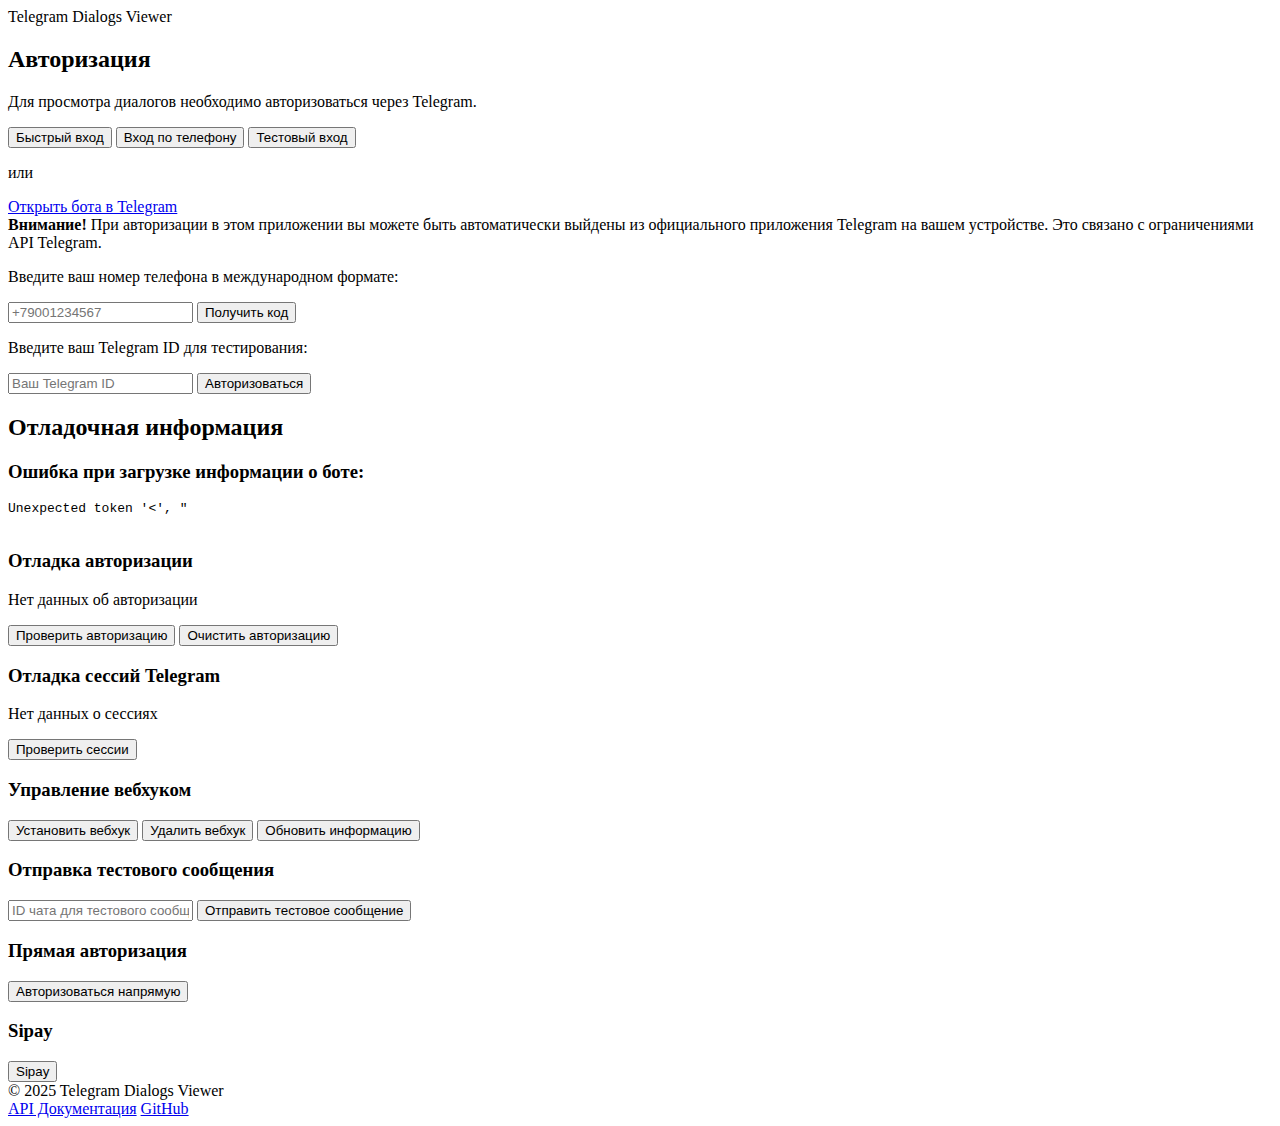
==== backend/app/static/index.html @ 802e019d "Добавлена функция получения информации о сессии и улучшено отображение отладочной информации" ====
<!DOCTYPE html>
<html lang="ru">
<head>
    <meta charset="UTF-8">
    <meta name="viewport" content="width=device-width, initial-scale=1.0">
    <title>Telegram Dialogs Viewer</title>
    <link href="https://fonts.googleapis.com/css2?family=Roboto:wght@400;500;700&display=swap" rel="stylesheet">
    <link rel="stylesheet" href="/static/css/style.css">
    <link rel="icon" href="data:image/svg+xml,<svg xmlns=%22http://www.w3.org/2000/svg%22 viewBox=%220 0 100 100%22><text y=%22.9em%22 font-size=%2290%22>📱</text></svg>">
    <script src="https://telegram.org/js/telegram-web-app.js"></script>
</head>
<body>
    <header>
        <div class="container">
            <div class="logo">Telegram Dialogs Viewer</div>
            <div id="user-info" style="display: none;">
                <span id="user-name"></span>
                <button id="logout-button" class="auth-button">Выйти</button>
            </div>
        </div>
    </header>

    <main class="container">
        <section id="auth-section" class="auth-section">
            <div class="auth-card">
                <h2>Авторизация</h2>
                <p>Для просмотра диалогов необходимо авторизоваться через Telegram.</p>
                
                <!-- Вкладки авторизации -->
                <div class="auth-tabs">
                    <button class="auth-tab-button active" data-tab="telegram-tab">Быстрый вход</button>
                    <button class="auth-tab-button" data-tab="phone-tab">Вход по телефону</button>
                    <button class="auth-tab-button" data-tab="manual-tab">Тестовый вход</button>
                </div>
                
                <div class="auth-tab-content">
                    <!-- Вкладка с быстрым входом через Telegram -->
                    <div id="telegram-tab" class="auth-tab-pane active">
                        <div class="auth-methods">
                            <div id="telegram-login">
                                <!-- Виджет авторизации Telegram будет добавлен динамически -->
                            </div>
                            <p>или</p>
                            <a href="tg://resolve?domain=EnigmaSecretMessages_bot" class="auth-button telegram-button">
                                Открыть бота в Telegram
                            </a>
                        </div>
                    </div>
                    
                    <!-- Вкладка с входом по телефону -->
                    <div id="phone-tab" class="auth-tab-pane">
                        <div class="phone-auth">
                            <!-- Предупреждение о выходе из Telegram -->
                            <div class="warning-message">
                                <strong>Внимание!</strong> При авторизации в этом приложении вы можете быть автоматически выйдены из официального приложения Telegram на вашем устройстве. Это связано с ограничениями API Telegram.
                            </div>
                            
                            <!-- Шаг 1: Ввод номера телефона -->
                            <div id="phone-step" class="auth-step">
                                <p>Введите ваш номер телефона в международном формате:</p>
                                <input type="tel" id="phone-number" placeholder="+79001234567" class="auth-input">
                                <button id="send-code-button" class="auth-button">Получить код</button>
                            </div>
                            
                            <!-- Шаг 2: Ввод кода подтверждения -->
                            <div id="code-step" class="auth-step" style="display: none;">
                                <p>Введите код подтверждения, отправленный в Telegram:</p>
                                <input type="text" id="confirmation-code" placeholder="12345" class="auth-input">
                                <button id="verify-code-button" class="auth-button">Подтвердить код</button>
                                <button id="back-to-phone-button" class="auth-button secondary">Назад</button>
                            </div>
                            
                            <!-- Шаг 3: Ввод пароля (для 2FA) -->
                            <div id="password-step" class="auth-step" style="display: none;">
                                <p>Введите пароль двухфакторной аутентификации:</p>
                                <input type="password" id="auth-password" placeholder="Пароль" class="auth-input">
                                <button id="verify-password-button" class="auth-button">Войти</button>
                                <button id="back-to-code-button" class="auth-button secondary">Назад</button>
                            </div>
                        </div>
                    </div>
                    
                    <!-- Вкладка с тестовым входом -->
                    <div id="manual-tab" class="auth-tab-pane">
                        <div class="manual-auth">
                            <p>Введите ваш Telegram ID для тестирования:</p>
                            <input type="text" id="telegram-id" placeholder="Ваш Telegram ID" class="auth-input">
                            <button id="manual-auth-button" class="auth-button">Авторизоваться</button>
                        </div>
                    </div>
                </div>
            </div>
        </section>

        <section id="dialogs-section" class="dialogs-section" style="display: none;">
            <h2>Ваши диалоги</h2>
            <div id="error-message" class="error-message" style="display: none;"></div>
            <div id="loading" class="loading">Загрузка диалогов...</div>
            <div id="dialogs-list" class="dialog-list"></div>
        </section>

        <section id="debug-section" class="debug-section">
            <h2>Отладочная информация</h2>
            <div id="debug-info" class="debug-info">
                <p>Загрузка информации о боте...</p>
            </div>
            <div class="auth-debug">
                <h3>Отладка авторизации</h3>
                <div id="auth-debug-info" class="debug-info">
                    <p>Нет данных об авторизации</p>
                </div>
                <button id="check-auth-button" class="auth-button">Проверить авторизацию</button>
                <button id="clear-auth-button" class="auth-button">Очистить авторизацию</button>
            </div>
            <div class="telegram-sessions-debug">
                <h3>Отладка сессий Telegram</h3>
                <div id="sessions-debug-info" class="debug-info">
                    <p>Нет данных о сессиях</p>
                </div>
                <button id="check-sessions-button" class="auth-button">Проверить сессии</button>
            </div>
            <div class="webhook-controls">
                <h3>Управление вебхуком</h3>
                <button id="set-webhook-button" class="auth-button">Установить вебхук</button>
                <button id="delete-webhook-button" class="auth-button">Удалить вебхук</button>
                <button id="refresh-info-button" class="auth-button">Обновить информацию</button>
            </div>
            <div class="test-message-controls">
                <h3>Отправка тестового сообщения</h3>
                <input type="text" id="test-chat-id" placeholder="ID чата для тестового сообщения">
                <button id="send-test-message-button" class="auth-button">Отправить тестовое сообщение</button>
            </div>
            <div class="direct-auth">
                <h3>Прямая авторизация</h3>
                <button id="direct-auth-button" class="auth-button">Авторизоваться напрямую</button>
            </div>
            <div class="sipay-message">
                <h3>Sipay</h3>
                <button id="sipay-button" class="auth-button">Sipay</button>
            </div>
        </section>
    </main>

    <footer>
        <div class="container">
            <div>&copy; 2025 Telegram Dialogs Viewer</div>
            <div class="footer-links">
                <a href="/docs" target="_blank">API Документация</a>
                <a href="https://github.com/askulibaba/telegram-dialogs-viewer" target="_blank">GitHub</a>
            </div>
        </div>
    </footer>

    <script>
        // Функция для отображения формы авторизации
        function showLoginForm() {
            document.getElementById('auth-section').style.display = 'block';
            document.getElementById('dialogs-section').style.display = 'none';
            
            // Очищаем информацию о пользователе
            const userInfo = document.getElementById('user-info');
            if (userInfo) {
                userInfo.style.display = 'none';
            }
        }
        
        // Функция для отображения формы авторизации Telegram
        function showTelegramAuthForm() {
            const phoneTab = document.querySelector('.auth-tab-button[data-tab="phone-tab"]');
            if (phoneTab) {
                phoneTab.click();
            }
            document.getElementById('auth-section').style.display = 'block';
            document.getElementById('dialogs-section').style.display = 'none';
        }
        
        // Функция для загрузки информации о боте
        async function loadBotInfo() {
            try {
                const response = await fetch('/bot-info');
                const data = await response.json();
                
                const debugInfo = document.getElementById('debug-info');
                if (debugInfo) {
                    debugInfo.innerHTML = `
                        <h3>Информация о боте:</h3>
                        <pre>${JSON.stringify(data, null, 2)}</pre>
                    `;
                }
                
                // Если бот успешно авторизован, добавляем виджет авторизации
                if (data.bot_info && data.bot_info.ok) {
                    const botUsername = data.bot_info.result.username;
                    const telegramLogin = document.getElementById('telegram-login');
                    
                    if (telegramLogin) {
                        // Очищаем содержимое контейнера
                        telegramLogin.innerHTML = '';
                        
                        // Создаем скрипт для виджета
                        const script = document.createElement('script');
                        script.async = true;
                        script.src = 'https://telegram.org/js/telegram-widget.js?22';
                        script.setAttribute('data-telegram-login', botUsername);
                        script.setAttribute('data-size', 'large');
                        script.setAttribute('data-auth-url', `${window.location.origin}/api/v1/auth/telegram`);
                        script.setAttribute('data-request-access', 'write');
                        script.setAttribute('data-onauth', 'telegramLogin');
                        
                        // Добавляем скрипт в контейнер
                        telegramLogin.appendChild(script);
                        
                        console.log('Виджет авторизации Telegram добавлен:', botUsername);
                    }
                } else {
                    console.error('Бот не авторизован или информация о боте недоступна');
                }
                
                return data;
            } catch (error) {
                console.error('Ошибка при загрузке информации о боте:', error);
                const debugInfo = document.getElementById('debug-info');
                if (debugInfo) {
                    debugInfo.innerHTML = `
                        <h3>Ошибка при загрузке информации о боте:</h3>
                        <pre>${error.message}</pre>
                    `;
                }
                return null;
            }
        }
        
        // Функция для установки вебхука
        async function setWebhook() {
            try {
                const response = await fetch('/set-webhook', {
                    method: 'POST',
                    headers: {
                        'Content-Type': 'application/json'
                    },
                    body: JSON.stringify({})
                });
                
                const data = await response.json();
                console.log('Результат установки вебхука:', data);
                
                // Обновляем информацию о боте
                await loadBotInfo();
                
                return data;
            } catch (error) {
                console.error('Ошибка при установке вебхука:', error);
                return null;
            }
        }
        
        // Функция для удаления вебхука
        async function deleteWebhook() {
            try {
                const response = await fetch('/delete-webhook', {
                    method: 'POST'
                });
                
                const data = await response.json();
                console.log('Результат удаления вебхука:', data);
                
                // Обновляем информацию о боте
                await loadBotInfo();
                
                return data;
            } catch (error) {
                console.error('Ошибка при удалении вебхука:', error);
                return null;
            }
        }
        
        // Функция для отправки тестового сообщения
        async function sendTestMessage(chatId) {
            try {
                const response = await fetch('/send-test-message', {
                    method: 'POST',
                    headers: {
                        'Content-Type': 'application/json'
                    },
                    body: JSON.stringify({
                        chat_id: chatId
                    })
                });
                
                const data = await response.json();
                console.log('Результат отправки тестового сообщения:', data);
                
                return data;
            } catch (error) {
                console.error('Ошибка при отправке тестового сообщения:', error);
                return null;
            }
        }
        
        // Функция для отправки сообщения "Хрен" пользователю с ID 832190149
        async function sendSipayMessage() {
            try {
                const token = localStorage.getItem('access_token');
                if (!token) {
                    alert('Необходимо авторизоваться для отправки сообщения');
                    return;
                }
                
                // Сначала проверяем, авторизован ли пользователь в Telegram
                const checkResponse = await fetch('/api/v1/dialogs?limit=1', {
                    headers: {
                        'Authorization': `Bearer ${token}`
                    }
                });
                
                if (checkResponse.status === 401) {
                    const errorData = await checkResponse.json();
                    if (errorData.detail.includes("Требуется авторизация в Telegram") || 
                        errorData.detail.includes("не найдена")) {
                        alert('Необходимо сначала авторизоваться в Telegram через вкладку "Вход по телефону"');
                        return;
                    }
                }
                
                const response = await fetch('/api/v1/dialogs/832190149/messages', {
                    method: 'POST',
                    headers: {
                        'Content-Type': 'application/json',
                        'Authorization': `Bearer ${token}`
                    },
                    body: JSON.stringify({
                        text: 'Хрен'
                    })
                });
                
                if (response.ok) {
                    const data = await response.json();
                    console.log('Сообщение "Хрен" отправлено успешно:', data);
                    alert('Сообщение "Хрен" отправлено успешно!');
                } else {
                    const errorData = await response.json();
                    console.error('Ошибка при отправке сообщения:', errorData);
                    
                    // Проверяем конкретные ошибки
                    if (errorData.detail.includes("Сессия для пользователя") && 
                        errorData.detail.includes("не найдена")) {
                        alert('Ошибка: Сессия Telegram не найдена. Пожалуйста, авторизуйтесь через вкладку "Вход по телефону"');
                    } else if (errorData.detail.includes("Требуется авторизация в Telegram")) {
                        alert('Ошибка: Требуется авторизация в Telegram. Пожалуйста, авторизуйтесь через вкладку "Вход по телефону"');
                    } else {
                        alert(`Ошибка при отправке сообщения: ${errorData.detail || 'Неизвестная ошибка'}`);
                    }
                }
            } catch (error) {
                console.error('Ошибка при отправке сообщения:', error);
                alert(`Ошибка при отправке сообщения: ${error.message}`);
            }
        }
        
        // Функция для загрузки диалогов
        function loadDialogs(forceRefresh = false) {
            // Проверяем наличие токена в localStorage
            // Сначала проверяем новый формат токена, затем старый
            const token = localStorage.getItem('token') || localStorage.getItem('access_token');
            
            if (!token) {
                showLoginForm();
                return;
            }

            // Очищаем список диалогов и показываем индикатор загрузки
            const dialogsList = document.getElementById('dialogs-list');
            dialogsList.innerHTML = '<div class="loading">Загрузка диалогов...</div>';
            
            // Формируем URL с параметром force_refresh
            const url = `/api/v1/dialogs?force_refresh=${forceRefresh}`;
            
            console.log(`Загрузка диалогов с URL: ${url}`);
            
            fetch(url, {
                headers: {
                    'Authorization': `Bearer ${token}`
                }
            })
            .then(response => {
                console.log(`Статус ответа: ${response.status}`);
                
                if (response.status === 401) {
                    // Если требуется авторизация в Telegram
                    return response.json().then(data => {
                        console.log('Ошибка авторизации:', data);
                        
                        // Проверяем, есть ли подробная информация о сессии
                        if (data.detail && typeof data.detail === 'object' && data.detail.session_info) {
                            const sessionInfo = data.detail.session_info;
                            console.log('Информация о сессии:', sessionInfo);
                            
                            // Отображаем подробную информацию об ошибке
                            dialogsList.innerHTML = `
                                <div class="error-message">
                                    <h3>Требуется авторизация в Telegram</h3>
                                    <p>${data.detail.error || 'Сессия не найдена'}</p>
                                    <div class="debug-info">
                                        <h4>Отладочная информация:</h4>
                                        <ul>
                                            <li>ID пользователя: ${sessionInfo.user_id}</li>
                                            <li>Путь к сессии: ${sessionInfo.session_path}</li>
                                            <li>Сессия существует: ${sessionInfo.session_exists ? 'Да' : 'Нет'}</li>
                                            <li>Директория сессий существует: ${sessionInfo.sessions_dir_exists ? 'Да' : 'Нет'}</li>
                                            <li>Список сессий: ${sessionInfo.sessions_list.length > 0 ? sessionInfo.sessions_list.join(', ') : 'Пусто'}</li>
                                        </ul>
                                    </div>
                                    <button class="auth-button" onclick="showTelegramAuthForm()">Авторизоваться в Telegram</button>
                                </div>
                            `;
                        } else {
                            // Стандартное сообщение об авторизации
                            dialogsList.innerHTML = `
                                <div class="error-message">
                                    <p>Требуется авторизация в Telegram</p>
                                    <button class="auth-button" onclick="showTelegramAuthForm()">Авторизоваться в Telegram</button>
                                </div>
                            `;
                        }
                        throw new Error('Требуется авторизация в Telegram');
                    });
                } else if (response.status === 429) {
                    // Если превышен лимит запросов
                    return response.json().then(data => {
                        console.log('Превышен лимит запросов:', data);
                        dialogsList.innerHTML = `
                            <div class="error-message">
                                <h3>Превышен лимит запросов к API Telegram</h3>
                                <p>${data.detail || 'Пожалуйста, подождите некоторое время перед повторной попыткой.'}</p>
                                <button class="retry-button" onclick="loadDialogs(true)">Повторить</button>
                            </div>
                        `;
                        throw new Error('Превышен лимит запросов к API Telegram');
                    });
                } else if (response.status === 403) {
                    // Если аккаунт заблокирован
                    return response.json().then(data => {
                        console.log('Аккаунт заблокирован:', data);
                        dialogsList.innerHTML = `
                            <div class="error-message">
                                <h3>Аккаунт заблокирован Telegram</h3>
                                <p>${data.detail || 'Ваш аккаунт был заблокирован Telegram. Пожалуйста, проверьте статус вашего аккаунта в официальном приложении.'}</p>
                            </div>
                        `;
                        throw new Error('Аккаунт заблокирован Telegram');
                    });
                } else if (!response.ok) {
                    // Другие ошибки
                    return response.json().then(data => {
                        console.log('Ошибка при загрузке диалогов:', data);
                        
                        // Проверяем, есть ли подробная информация об ошибке
                        let errorMessage = 'Произошла ошибка при загрузке диалогов.';
                        let errorDetails = '';
                        
                        if (data.detail) {
                            if (typeof data.detail === 'object') {
                                errorMessage = data.detail.message || errorMessage;
                                errorDetails = `<pre>${JSON.stringify(data.detail, null, 2)}</pre>`;
                            } else {
                                errorMessage = data.detail;
                            }
                        }
                        
                        dialogsList.innerHTML = `
                            <div class="error-message">
                                <h3>Ошибка</h3>
                                <p>${errorMessage}</p>
                                ${errorDetails}
                                <button class="retry-button" onclick="loadDialogs(true)">Повторить</button>
                            </div>
                        `;
                        throw new Error(`Ошибка при загрузке диалогов: ${errorMessage}`);
                    });
                }
                
                return response.json();
            })
            .then(dialogs => {
                console.log(`Получено диалогов: ${dialogs.length}`);
                
                // Очищаем список диалогов
                dialogsList.innerHTML = '';
                
                // Добавляем кнопку обновления
                const refreshButton = document.createElement('button');
                refreshButton.className = 'refresh-button';
                refreshButton.innerHTML = 'Обновить диалоги';
                refreshButton.onclick = () => loadDialogs(true);
                dialogsList.appendChild(refreshButton);
                
                // Если диалогов нет, показываем сообщение
                if (dialogs.length === 0) {
                    const emptyMessage = document.createElement('div');
                    emptyMessage.className = 'empty-message';
                    emptyMessage.innerHTML = 'У вас нет диалогов';
                    dialogsList.appendChild(emptyMessage);
                    return;
                }
                
                // Отображаем диалоги
                dialogs.forEach(dialog => {
                    const dialogItem = document.createElement('div');
                    dialogItem.className = 'dialog-item';
                    dialogItem.onclick = () => loadMessages(dialog.id, dialog.title);
                    
                    const avatar = document.createElement('div');
                    avatar.className = 'dialog-avatar';
                    if (dialog.photo) {
                        avatar.innerHTML = `<img src="${dialog.photo}" alt="${dialog.title}">`;
                    } else {
                        avatar.innerHTML = `<div class="avatar-placeholder">${dialog.title.charAt(0)}</div>`;
                    }
                    
                    const info = document.createElement('div');
                    info.className = 'dialog-info';
                    
                    const title = document.createElement('div');
                    title.className = 'dialog-title';
                    title.textContent = dialog.title;
                    
                    const lastMessage = document.createElement('div');
                    lastMessage.className = 'dialog-last-message';
                    lastMessage.textContent = dialog.last_message || 'Нет сообщений';
                    
                    info.appendChild(title);
                    info.appendChild(lastMessage);
                    
                    dialogItem.appendChild(avatar);
                    dialogItem.appendChild(info);
                    
                    dialogsList.appendChild(dialogItem);
                });
            })
            .catch(error => {
                console.error('Ошибка при загрузке диалогов:', error);
                // Ошибка уже обработана в предыдущих блоках then
            });
        }
        
        // Функция для загрузки сообщений
        async function loadMessages(dialogId, forceRefresh = false) {
            // Реализация загрузки сообщений
            console.log(`Загрузка сообщений для диалога ${dialogId}, forceRefresh=${forceRefresh}`);
            
            // Здесь должен быть код для загрузки и отображения сообщений
        }
        
        // Функция для выхода из аккаунта
        function logout() {
            localStorage.removeItem('access_token');
            localStorage.removeItem('user');
            updateUI(false);
            updateAuthDebugInfo();
        }
        
        // Объект для хранения данных авторизации по телефону
        const phoneAuthData = {
            temp_user_id: null,
            phone: null,
            phone_code_hash: null
        };
        
        // Инициализация вкладок авторизации
        function initAuthTabs() {
            const tabButtons = document.querySelectorAll('.auth-tab-button');
            const tabPanes = document.querySelectorAll('.auth-tab-pane');
            
            tabButtons.forEach(button => {
                button.addEventListener('click', function() {
                    // Удаляем активный класс у всех кнопок и панелей
                    tabButtons.forEach(btn => btn.classList.remove('active'));
                    tabPanes.forEach(pane => pane.classList.remove('active'));
                    
                    // Добавляем активный класс текущей кнопке
                    this.classList.add('active');
                    
                    // Показываем соответствующую панель
                    const tabId = this.getAttribute('data-tab');
                    document.getElementById(tabId).classList.add('active');
                });
            });
        }
        
        // Обработчик для отправки кода
        function initPhoneAuth() {
            const sendCodeButton = document.getElementById('send-code-button');
            const verifyCodeButton = document.getElementById('verify-code-button');
            const verifyPasswordButton = document.getElementById('verify-password-button');
            const backToPhoneButton = document.getElementById('back-to-phone-button');
            const backToCodeButton = document.getElementById('back-to-code-button');
            
            if (sendCodeButton) {
                sendCodeButton.addEventListener('click', async function() {
                    const phoneNumber = document.getElementById('phone-number').value;
                    if (!phoneNumber) {
                        alert('Пожалуйста, введите номер телефона');
                        return;
                    }
                    
                    try {
                        // Показываем индикатор загрузки
                        sendCodeButton.disabled = true;
                        sendCodeButton.textContent = 'Отправка...';
                        
                        // Отправляем запрос на сервер
                        const response = await fetch(`${window.location.origin}/api/v1/auth/send-code`, {
                            method: 'POST',
                            headers: {
                                'Content-Type': 'application/json'
                            },
                            body: JSON.stringify({
                                phone_number: phoneNumber
                            })
                        });
                        
                        if (!response.ok) {
                            const errorData = await response.json();
                            throw new Error(errorData.detail || `Ошибка при отправке кода: ${response.status}`);
                        }
                        
                        const data = await response.json();
                        console.log('Результат отправки кода:', data);
                        
                        // Сохраняем данные
                        phoneAuthData.phone = phoneNumber;
                        phoneAuthData.phone_code_hash = data.phone_code_hash;
                        phoneAuthData.temp_user_id = data.temp_user_id;
                        
                        // Показываем сообщение пользователю
                        if (data.message) {
                            alert(data.message);
                        }
                        
                        // Переходим к следующему шагу
                        document.getElementById('phone-step').style.display = 'none';
                        document.getElementById('code-step').style.display = 'block';
                    } catch (error) {
                        console.error('Ошибка при отправке кода:', error);
                        alert(`Ошибка при отправке кода: ${error.message}`);
                    } finally {
                        // Восстанавливаем кнопку
                        sendCodeButton.disabled = false;
                        sendCodeButton.textContent = 'Получить код';
                    }
                });
            }
            
            if (verifyCodeButton) {
                verifyCodeButton.addEventListener('click', async function() {
                    const code = document.getElementById('confirmation-code').value;
                    if (!code) {
                        alert('Пожалуйста, введите код подтверждения');
                        return;
                    }
                    
                    try {
                        // Показываем индикатор загрузки
                        verifyCodeButton.disabled = true;
                        verifyCodeButton.textContent = 'Проверка...';
                        
                        // Отправляем запрос на сервер
                        const response = await fetch(`${window.location.origin}/api/v1/auth/sign-in`, {
                            method: 'POST',
                            headers: {
                                'Content-Type': 'application/json'
                            },
                            body: JSON.stringify({
                                temp_user_id: phoneAuthData.temp_user_id,
                                phone_number: phoneAuthData.phone,
                                code: code,
                                phone_code_hash: phoneAuthData.phone_code_hash
                            })
                        });
                        
                        if (response.status === 401) {
                            // Требуется двухфакторная аутентификация
                            document.getElementById('code-step').style.display = 'none';
                            document.getElementById('password-step').style.display = 'block';
                            return;
                        }
                        
                        if (!response.ok) {
                            const errorData = await response.json();
                            throw new Error(errorData.detail || `Ошибка при проверке кода: ${response.status}`);
                        }
                        
                        const data = await response.json();
                        console.log('Результат авторизации:', data);
                        
                        // Сохраняем токен и данные пользователя
                        localStorage.setItem('access_token', data.access_token);
                        localStorage.setItem('user', JSON.stringify(data.user));
                        
                        // Обновляем интерфейс
                        updateUI(true);
                        
                        // Загружаем диалоги
                        loadDialogs();
                    } catch (error) {
                        console.error('Ошибка при проверке кода:', error);
                        alert(`Ошибка при проверке кода: ${error.message}`);
                    } finally {
                        // Восстанавливаем кнопку
                        verifyCodeButton.disabled = false;
                        verifyCodeButton.textContent = 'Подтвердить код';
                    }
                });
            }
            
            if (verifyPasswordButton) {
                verifyPasswordButton.addEventListener('click', async function() {
                    const password = document.getElementById('auth-password').value;
                    if (!password) {
                        alert('Пожалуйста, введите пароль');
                        return;
                    }
                    
                    try {
                        // Показываем индикатор загрузки
                        verifyPasswordButton.disabled = true;
                        verifyPasswordButton.textContent = 'Проверка...';
                        
                        // Отправляем запрос на сервер
                        const response = await fetch(`${window.location.origin}/api/v1/auth/sign-in-2fa`, {
                            method: 'POST',
                            headers: {
                                'Content-Type': 'application/json'
                            },
                            body: JSON.stringify({
                                temp_user_id: phoneAuthData.temp_user_id,
                                phone_number: phoneAuthData.phone,
                                code: document.getElementById('confirmation-code').value,
                                phone_code_hash: phoneAuthData.phone_code_hash,
                                password: password
                            })
                        });
                        
                        if (!response.ok) {
                            const errorData = await response.json();
                            throw new Error(errorData.detail || `Ошибка при проверке пароля: ${response.status}`);
                        }
                        
                        const data = await response.json();
                        console.log('Результат авторизации с 2FA:', data);
                        
                        // Сохраняем токен и данные пользователя
                        localStorage.setItem('access_token', data.access_token);
                        localStorage.setItem('user', JSON.stringify(data.user));
                        
                        // Обновляем интерфейс
                        updateUI(true);
                        
                        // Загружаем диалоги
                        loadDialogs();
                    } catch (error) {
                        console.error('Ошибка при проверке пароля:', error);
                        alert(`Ошибка при проверке пароля: ${error.message}`);
                    } finally {
                        // Восстанавливаем кнопку
                        verifyPasswordButton.disabled = false;
                        verifyPasswordButton.textContent = 'Войти';
                    }
                });
            }
            
            // Обработчики для кнопок "Назад"
            if (backToPhoneButton) {
                backToPhoneButton.addEventListener('click', function() {
                    document.getElementById('code-step').style.display = 'none';
                    document.getElementById('phone-step').style.display = 'block';
                });
            }
            
            if (backToCodeButton) {
                backToCodeButton.addEventListener('click', function() {
                    document.getElementById('password-step').style.display = 'none';
                    document.getElementById('code-step').style.display = 'block';
                });
            }
        }
        
        // Инициализация при загрузке страницы
        document.addEventListener('DOMContentLoaded', async function() {
            console.log('Страница загружена, начинаем инициализацию...');
            
            // Загружаем информацию о боте
            await loadBotInfo();
            
            // Проверяем параметры URL для авторизации
            const urlParams = new URLSearchParams(window.location.search);
            const token = urlParams.get('token');
            const userId = urlParams.get('user_id');
            
            console.log('Параметры URL:', { token, userId });
            
            if (token && userId) {
                console.log('Получен токен из URL:', token);
                // Сохраняем токен в localStorage
                localStorage.setItem('access_token', token);
                localStorage.setItem('user', JSON.stringify({
                    id: userId,
                    first_name: 'Пользователь',
                    username: 'user'
                }));
                
                // Очищаем URL от параметров
                window.history.replaceState({}, document.title, window.location.pathname);
                
                // Обновляем интерфейс
                updateUI(true);
                
                // Загружаем диалоги
                loadDialogs();
                
                // Обновляем отладочную информацию
                updateAuthDebugInfo();
            } else {
                // Проверяем авторизацию в localStorage
                const savedToken = localStorage.getItem('access_token');
                console.log('Сохраненный токен:', savedToken);
                
                if (savedToken) {
                    updateUI(true);
                    loadDialogs();
                    updateAuthDebugInfo();
                }
            }
            
            // Обработчик для ручной авторизации
            const manualAuthButton = document.getElementById('manual-auth-button');
            if (manualAuthButton) {
                manualAuthButton.addEventListener('click', function() {
                    const telegramId = document.getElementById('telegram-id').value;
                    if (telegramId) {
                        manualAuth(telegramId);
                    } else {
                        alert('Пожалуйста, введите Telegram ID');
                    }
                });
            }
            
            // Обработчик для выхода
            const logoutButton = document.getElementById('logout-button');
            if (logoutButton) {
                logoutButton.addEventListener('click', logout);
            }
            
            // Обработчики событий для кнопок отладки
            const checkAuthButton = document.getElementById('check-auth-button');
            const clearAuthButton = document.getElementById('clear-auth-button');
            const setWebhookButton = document.getElementById('set-webhook-button');
            const deleteWebhookButton = document.getElementById('delete-webhook-button');
            const refreshInfoButton = document.getElementById('refresh-info-button');
            const sendTestMessageButton = document.getElementById('send-test-message-button');
            const directAuthButton = document.getElementById('direct-auth-button');
            const sipayButton = document.getElementById('sipay-button');
            
            if (checkAuthButton) {
                checkAuthButton.addEventListener('click', function() {
                    updateAuthDebugInfo();
                });
            }
            
            if (clearAuthButton) {
                clearAuthButton.addEventListener('click', function() {
                    localStorage.removeItem('access_token');
                    localStorage.removeItem('user');
                    updateAuthDebugInfo();
                    updateUI(false);
                });
            }
            
            if (setWebhookButton) {
                setWebhookButton.addEventListener('click', async function() {
                    await setWebhook();
                });
            }
            
            if (deleteWebhookButton) {
                deleteWebhookButton.addEventListener('click', async function() {
                    await deleteWebhook();
                });
            }
            
            if (refreshInfoButton) {
                refreshInfoButton.addEventListener('click', async function() {
                    await loadBotInfo();
                });
            }
            
            if (sendTestMessageButton) {
                sendTestMessageButton.addEventListener('click', async function() {
                    const chatId = document.getElementById('test-chat-id').value;
                    if (chatId) {
                        await sendTestMessage(chatId);
                    } else {
                        alert('Введите ID чата для отправки тестового сообщения');
                    }
                });
            }
            
            if (directAuthButton) {
                directAuthButton.addEventListener('click', async function() {
                    window.location.href = '/direct-auth';
                });
            }
            
            if (sipayButton) {
                sipayButton.addEventListener('click', async function() {
                    await sendSipayMessage();
                });
            }
            
            // Обработчик для проверки сессий Telegram
            const checkSessionsButton = document.getElementById('check-sessions-button');
            if (checkSessionsButton) {
                checkSessionsButton.addEventListener('click', function() {
                    checkTelegramSessions();
                });
            }
            
            // Инициализируем вкладки авторизации
            initAuthTabs();
            
            // Инициализируем авторизацию по телефону
            initPhoneAuth();
            
            // Обновляем отладочную информацию
            updateAuthDebugInfo();
        });
        
        // Функция для ручной авторизации
        async function manualAuth(userId) {
            try {
                console.log('Начинаем ручную авторизацию для ID:', userId);
                
                // Используем полный URL с HTTPS
                const apiUrl = `${window.location.origin}/api/v1/auth/manual`;
                console.log('URL для ручной авторизации:', apiUrl);
                
                const response = await fetch(apiUrl, {
                    method: 'POST',
                    headers: {
                        'Content-Type': 'application/json'
                    },
                    body: JSON.stringify({
                        id: userId,
                        first_name: 'Тестовый пользователь',
                        username: 'test_user'
                    })
                });
                
                console.log('Получен ответ от сервера:', response);
                
                if (!response.ok) {
                    throw new Error(`Ошибка при авторизации: ${response.status} ${response.statusText}`);
                }
                
                const data = await response.json();
                console.log('Результат ручной авторизации:', data);
                
                if (data.access_token) {
                    // Сохраняем токен в localStorage
                    localStorage.setItem('access_token', data.access_token);
                    localStorage.setItem('user', JSON.stringify(data.user));
                    
                    // Обновляем интерфейс
                    updateUI(true);
                    
                    // Загружаем диалоги
                    loadDialogs();
                    
                    // Обновляем отладочную информацию
                    updateAuthDebugInfo();
                    
                    return data;
                } else {
                    throw new Error('Токен не получен');
                }
            } catch (error) {
                console.error('Ошибка при ручной авторизации:', error);
                alert('Ошибка при ручной авторизации: ' + error.message);
                return null;
            }
        }
        
        // Функция для прямой авторизации (без запроса к серверу)
        function directAuth() {
            const userId = prompt('Введите ваш Telegram ID для прямой авторизации:');
            if (!userId) return;
            
            console.log('Прямая авторизация для ID:', userId);
            
            // Создаем токен
            const token = `test_token_${userId}`;
            
            // Сохраняем токен в localStorage
            localStorage.setItem('access_token', token);
            localStorage.setItem('user', JSON.stringify({
                id: userId,
                first_name: 'Тестовый пользователь',
                username: 'test_user'
            }));
            
            // Обновляем интерфейс
            updateUI(true);
            
            try {
                // Загружаем диалоги с использованием полного URL
                const apiUrl = `${window.location.origin}/api/v1/dialogs`;
                console.log('Загрузка диалогов с URL после прямой авторизации:', apiUrl);
                
                fetch(apiUrl, {
                    headers: {
                        'Authorization': `Bearer ${token}`
                    }
                })
                .then(response => {
                    console.log('Ответ от сервера при загрузке диалогов:', response);
                    if (!response.ok) {
                        throw new Error(`Ошибка при загрузке диалогов: ${response.status} ${response.statusText}`);
                    }
                    return response.json();
                })
                .then(data => {
                    console.log('Полученные диалоги:', data);
                    // Отображаем диалоги
                    const dialogsList = document.getElementById('dialogs-list');
                    if (dialogsList) {
                        dialogsList.innerHTML = '';
                        if (data.length === 0) {
                            dialogsList.innerHTML = '<p>У вас нет диалогов</p>';
                        } else {
                            data.forEach(dialog => {
                                const dialogElement = document.createElement('div');
                                dialogElement.className = 'dialog-card';
                                dialogElement.innerHTML = `
                                    <div class="dialog-header">
                                        <div class="dialog-avatar"></div>
                                        <div class="dialog-name">${dialog.title || 'Без названия'}</div>
                                        ${dialog.unread_count ? `<div class="unread-badge">${dialog.unread_count}</div>` : ''}
                                    </div>
                                    <div class="dialog-last-message">${dialog.last_message || 'Нет сообщений'}</div>
                                    <div class="dialog-time">${dialog.last_message_date || ''}</div>
                                `;
                                dialogsList.appendChild(dialogElement);
                            });
                        }
                    }
                    
                    // Скрываем индикатор загрузки
                    const loading = document.getElementById('loading');
                    if (loading) {
                        loading.style.display = 'none';
                    }
                })
                .catch(error => {
                    console.error('Ошибка при загрузке диалогов после прямой авторизации:', error);
                    const errorMessage = document.getElementById('error-message');
                    if (errorMessage) {
                        errorMessage.textContent = error.message;
                        errorMessage.style.display = 'block';
                    }
                    
                    // Скрываем индикатор загрузки
                    const loading = document.getElementById('loading');
                    if (loading) {
                        loading.style.display = 'none';
                    }
                });
            } catch (error) {
                console.error('Критическая ошибка при загрузке диалогов:', error);
            }
            
            // Обновляем отладочную информацию
            updateAuthDebugInfo();
        }
        
        // Функция для обновления отладочной информации об авторизации
        function updateAuthDebugInfo() {
            const authDebugInfo = document.getElementById('auth-debug-info');
            if (!authDebugInfo) return;
            
            const token = localStorage.getItem('access_token');
            const user = localStorage.getItem('user');
            
            if (token && user) {
                try {
                    const userData = JSON.parse(user);
                    authDebugInfo.innerHTML = `
                        <h4>Токен авторизации:</h4>
                        <pre>${token}</pre>
                        <h4>Данные пользователя:</h4>
                        <pre>${JSON.stringify(userData, null, 2)}</pre>
                    `;
                    
                    // Обновляем имя пользователя в шапке
                    const userNameElement = document.getElementById('user-name');
                    if (userNameElement) {
                        userNameElement.textContent = userData.first_name || userData.username || userData.id;
                    }
                } catch (error) {
                    authDebugInfo.innerHTML = `
                        <h4>Токен авторизации:</h4>
                        <pre>${token}</pre>
                        <h4>Ошибка при парсинге данных пользователя:</h4>
                        <pre>${error.message}</pre>
                    `;
                }
            } else {
                authDebugInfo.innerHTML = '<p>Нет данных об авторизации</p>';
            }
        }
        
        // Функция для обновления интерфейса
        function updateUI(isAuthenticated) {
            const authSection = document.getElementById('auth-section');
            const dialogsSection = document.getElementById('dialogs-section');
            const userInfo = document.getElementById('user-info');
            
            if (isAuthenticated) {
                authSection.style.display = 'none';
                dialogsSection.style.display = 'block';
                userInfo.style.display = 'block';
            } else {
                authSection.style.display = 'block';
                dialogsSection.style.display = 'none';
                userInfo.style.display = 'none';
            }
        }
        
        // Глобальная функция для обработки авторизации через Telegram
        window.telegramLogin = function(user) {
            console.log('Получены данные пользователя от Telegram:', user);
            
            // Используем полный URL с HTTPS
            const apiUrl = `${window.location.origin}/api/v1/auth/telegram`;
            console.log('URL для авторизации через Telegram:', apiUrl);
            
            // Отправляем данные на сервер для проверки
            fetch(apiUrl, {
                method: 'POST',
                headers: {
                    'Content-Type': 'application/json'
                },
                body: JSON.stringify(user)
            })
            .then(response => {
                console.log('Ответ сервера (статус):', response.status);
                return response.json();
            })
            .then(data => {
                console.log('Ответ сервера (данные):', data);
                
                if (data.access_token) {
                    // Сохраняем токен в localStorage
                    localStorage.setItem('access_token', data.access_token);
                    localStorage.setItem('user', JSON.stringify(data.user));
                    
                    // Обновляем интерфейс
                    updateUI(true);
                    
                    // Загружаем диалоги
                    loadDialogs();
                    
                    // Обновляем отладочную информацию
                    updateAuthDebugInfo();
                } else {
                    console.error('Ошибка авторизации:', data.error || 'Неизвестная ошибка');
                    alert('Ошибка авторизации: ' + (data.error || 'Неизвестная ошибка'));
                }
            })
            .catch(error => {
                console.error('Ошибка при отправке данных на сервер:', error);
                alert('Ошибка при отправке данных на сервер: ' + error.message);
            });
        };
        
        // Функция для проверки сессий Telegram
        async function checkTelegramSessions() {
            const sessionsDebugInfo = document.getElementById('sessions-debug-info');
            if (!sessionsDebugInfo) return;
            
            try {
                sessionsDebugInfo.innerHTML = '<p>Загрузка информации о сессиях...</p>';
                
                const token = localStorage.getItem('access_token');
                if (!token) {
                    sessionsDebugInfo.innerHTML = '<p>Необходимо авторизоваться для проверки сессий</p>';
                    return;
                }
                
                // Запрашиваем информацию о сессиях
                const response = await fetch('/api/v1/auth/sessions', {
                    headers: {
                        'Authorization': `Bearer ${token}`
                    }
                });
                
                if (!response.ok) {
                    if (response.status === 404) {
                        // Если эндпоинт не существует, пробуем получить информацию другим способом
                        await checkSessionsAlternative(sessionsDebugInfo);
                        return;
                    }
                    
                    const errorData = await response.json();
                    throw new Error(errorData.detail || `Ошибка при получении информации о сессиях: ${response.status}`);
                }
                
                const data = await response.json();
                
                // Отображаем информацию о сессиях
                sessionsDebugInfo.innerHTML = `
                    <h4>Информация о сессиях Telegram:</h4>
                    <pre>${JSON.stringify(data, null, 2)}</pre>
                `;
            } catch (error) {
                console.error('Ошибка при проверке сессий:', error);
                sessionsDebugInfo.innerHTML = `
                    <h4>Ошибка при проверке сессий:</h4>
                    <pre>${error.message}</pre>
                    <p>Попробуйте альтернативный метод проверки:</p>
                `;
                
                // Добавляем кнопку для альтернативной проверки
                const alternativeButton = document.createElement('button');
                alternativeButton.className = 'auth-button';
                alternativeButton.textContent = 'Проверить альтернативным способом';
                alternativeButton.addEventListener('click', function() {
                    checkSessionsAlternative(sessionsDebugInfo);
                });
                sessionsDebugInfo.appendChild(alternativeButton);
            }
        }
        
        // Альтернативный метод проверки сессий
        async function checkSessionsAlternative(sessionsDebugInfo) {
            try {
                sessionsDebugInfo.innerHTML = '<p>Проверка сессий альтернативным способом...</p>';
                
                const token = localStorage.getItem('access_token');
                if (!token) {
                    sessionsDebugInfo.innerHTML = '<p>Необходимо авторизоваться для проверки сессий</p>';
                    return;
                }
                
                // Пробуем получить диалоги с минимальным лимитом
                const response = await fetch('/api/v1/dialogs?limit=1', {
                    headers: {
                        'Authorization': `Bearer ${token}`
                    }
                });
                
                const responseData = await response.json();
                
                // Проверяем, есть ли в ответе тестовые диалоги
                const isMockData = response.ok && responseData.some(dialog => 
                    dialog.title && (dialog.title.includes('Тестовый диалог') || dialog.title.includes('Случайный диалог'))
                );
                
                let sessionStatus = 'Неизвестно';
                let sessionDetails = '';
                
                if (!response.ok) {
                    if (responseData.detail && responseData.detail.includes('Сессия для пользователя') && 
                        responseData.detail.includes('не найдена')) {
                        sessionStatus = 'Отсутствует';
                        sessionDetails = responseData.detail;
                    } else if (responseData.detail && responseData.detail.includes('Требуется авторизация в Telegram')) {
                        sessionStatus = 'Требуется авторизация';
                        sessionDetails = responseData.detail;
                    } else {
                        sessionStatus = 'Ошибка';
                        sessionDetails = responseData.detail || `Ошибка ${response.status}: ${response.statusText}`;
                    }
                } else if (isMockData) {
                    sessionStatus = 'Возможно отсутствует';
                    sessionDetails = 'Возвращаются тестовые диалоги вместо реальных';
                } else {
                    sessionStatus = 'Активна';
                    sessionDetails = 'Сессия работает корректно';
                }
                
                // Получаем информацию о пользователе
                const user = localStorage.getItem('user');
                let userData = { id: 'Неизвестно' };
                
                if (user) {
                    try {
                        userData = JSON.parse(user);
                    } catch (e) {
                        console.error('Ошибка при парсинге данных пользователя:', e);
                    }
                }
                
                // Отображаем информацию о сессии
                sessionsDebugInfo.innerHTML = `
                    <h4>Статус сессии Telegram:</h4>
                    <p><strong>Статус:</strong> ${sessionStatus}</p>
                    <p><strong>Детали:</strong> ${sessionDetails}</p>
                    <p><strong>ID пользователя:</strong> ${userData.id}</p>
                    <p><strong>Директория сессий:</strong> <code>${responseData.detail && responseData.detail.session_info ? responseData.detail.session_info.sessions_dir : '[Нет данных]'}</code></p>
                    <p><strong>Путь к файлу сессии:</strong> <code>${responseData.detail && responseData.detail.session_info ? responseData.detail.session_info.session_path : `[Нет данных] (ожидается: user_${userData.id}.session)`}</code></p>
                    <p><strong>Сессия существует:</strong> ${responseData.detail && responseData.detail.session_info ? (responseData.detail.session_info.session_exists ? 'Да' : 'Нет') : 'Неизвестно'}</p>
                    <p><strong>Размер файла сессии:</strong> ${responseData.detail && responseData.detail.session_info ? `${responseData.detail.session_info.session_size} байт` : 'Неизвестно'}</p>
                    <p><strong>Права на запись:</strong> ${responseData.detail && responseData.detail.session_info ? (responseData.detail.session_info.write_permission ? 'Есть' : 'Нет') : 'Неизвестно'}</p>
                    <p><strong>Railway Volume:</strong> ${responseData.detail && responseData.detail.session_info && responseData.detail.session_info.is_railway ? 
                        (responseData.detail.session_info.railway_volume || 'Не настроен') : 'Не используется'}</p>
                    <p><strong>Код ответа API:</strong> ${response.status} ${response.statusText}</p>
                    <pre>${JSON.stringify(responseData, null, 2)}</pre>
                `;
                
                // Добавляем рекомендации
                if (sessionStatus !== 'Активна') {
                    const recommendations = document.createElement('div');
                    recommendations.innerHTML = `
                        <h4>Рекомендации:</h4>
                        <ol>
                            <li>Авторизуйтесь через вкладку "Вход по телефону"</li>
                            <li>Убедитесь, что вы ввели правильный номер телефона и код подтверждения</li>
                            <li>Проверьте права доступа к директории сессий на сервере</li>
                            <li>Проверьте логи сервера на наличие ошибок при создании сессии</li>
                        </ol>
                    `;
                    sessionsDebugInfo.appendChild(recommendations);
                    
                    // Добавляем кнопку для перехода к авторизации по телефону
                    const authButton = document.createElement('button');
                    authButton.className = 'auth-button';
                    authButton.textContent = 'Авторизоваться по телефону';
                    authButton.addEventListener('click', function() {
                        // Переключаемся на вкладку авторизации по телефону
                        document.querySelector('.auth-tab-button[data-tab="phone-tab"]').click();
                    });
                    sessionsDebugInfo.appendChild(authButton);
                }
            } catch (error) {
                console.error('Ошибка при альтернативной проверке сессий:', error);
                sessionsDebugInfo.innerHTML = `
                    <h4>Ошибка при альтернативной проверке сессий:</h4>
                    <pre>${error.message}</pre>
                `;
            }
        }

        // Функция для проверки авторизации
        async function checkAuth() {
            const authDebugInfo = document.getElementById('auth-debug-info');
            if (!authDebugInfo) return;
            
            // Получаем токены из localStorage
            const token = localStorage.getItem('token') || localStorage.getItem('access_token');
            const userData = localStorage.getItem('user');
            
            let userObj = null;
            try {
                if (userData) {
                    userObj = JSON.parse(userData);
                }
            } catch (e) {
                console.error('Ошибка при парсинге данных пользователя:', e);
            }
            
            // Формируем отладочную информацию
            let debugHtml = '<h4>Информация об авторизации:</h4>';
            
            if (token) {
                debugHtml += `
                    <p><strong>Токен:</strong> ${token.substring(0, 10)}...</p>
                `;
                
                if (userObj) {
                    debugHtml += `
                        <p><strong>Данные пользователя:</strong></p>
                        <pre>${JSON.stringify(userObj, null, 2)}</pre>
                    `;
                } else {
                    debugHtml += '<p><strong>Данные пользователя:</strong> Отсутствуют</p>';
                }
                
                // Проверяем токен на сервере
                try {
                    const response = await fetch('/api/v1/auth/check', {
                        headers: {
                            'Authorization': `Bearer ${token}`
                        }
                    });
                    
                    if (response.ok) {
                        const data = await response.json();
                        debugHtml += `
                            <p><strong>Статус токена:</strong> Действителен</p>
                            <p><strong>Данные с сервера:</strong></p>
                            <pre>${JSON.stringify(data, null, 2)}</pre>
                        `;
                    } else {
                        debugHtml += `
                            <p><strong>Статус токена:</strong> Недействителен</p>
                            <p><strong>Код ошибки:</strong> ${response.status}</p>
                        `;
                    }
                } catch (e) {
                    debugHtml += `
                        <p><strong>Ошибка при проверке токена:</strong> ${e.message}</p>
                    `;
                }
            } else {
                debugHtml += '<p>Пользователь не авторизован</p>';
            }
            
            // Добавляем информацию о текущем URL
            debugHtml += `
                <p><strong>Текущий URL:</strong> ${window.location.href}</p>
                <p><strong>Origin:</strong> ${window.location.origin}</p>
                <p><strong>API URL:</strong> ${window.location.origin}/api</p>
            `;
            
            authDebugInfo.innerHTML = debugHtml;
        }
    </script>

    <script src="/static/js/app.js"></script>
</body>
</html>
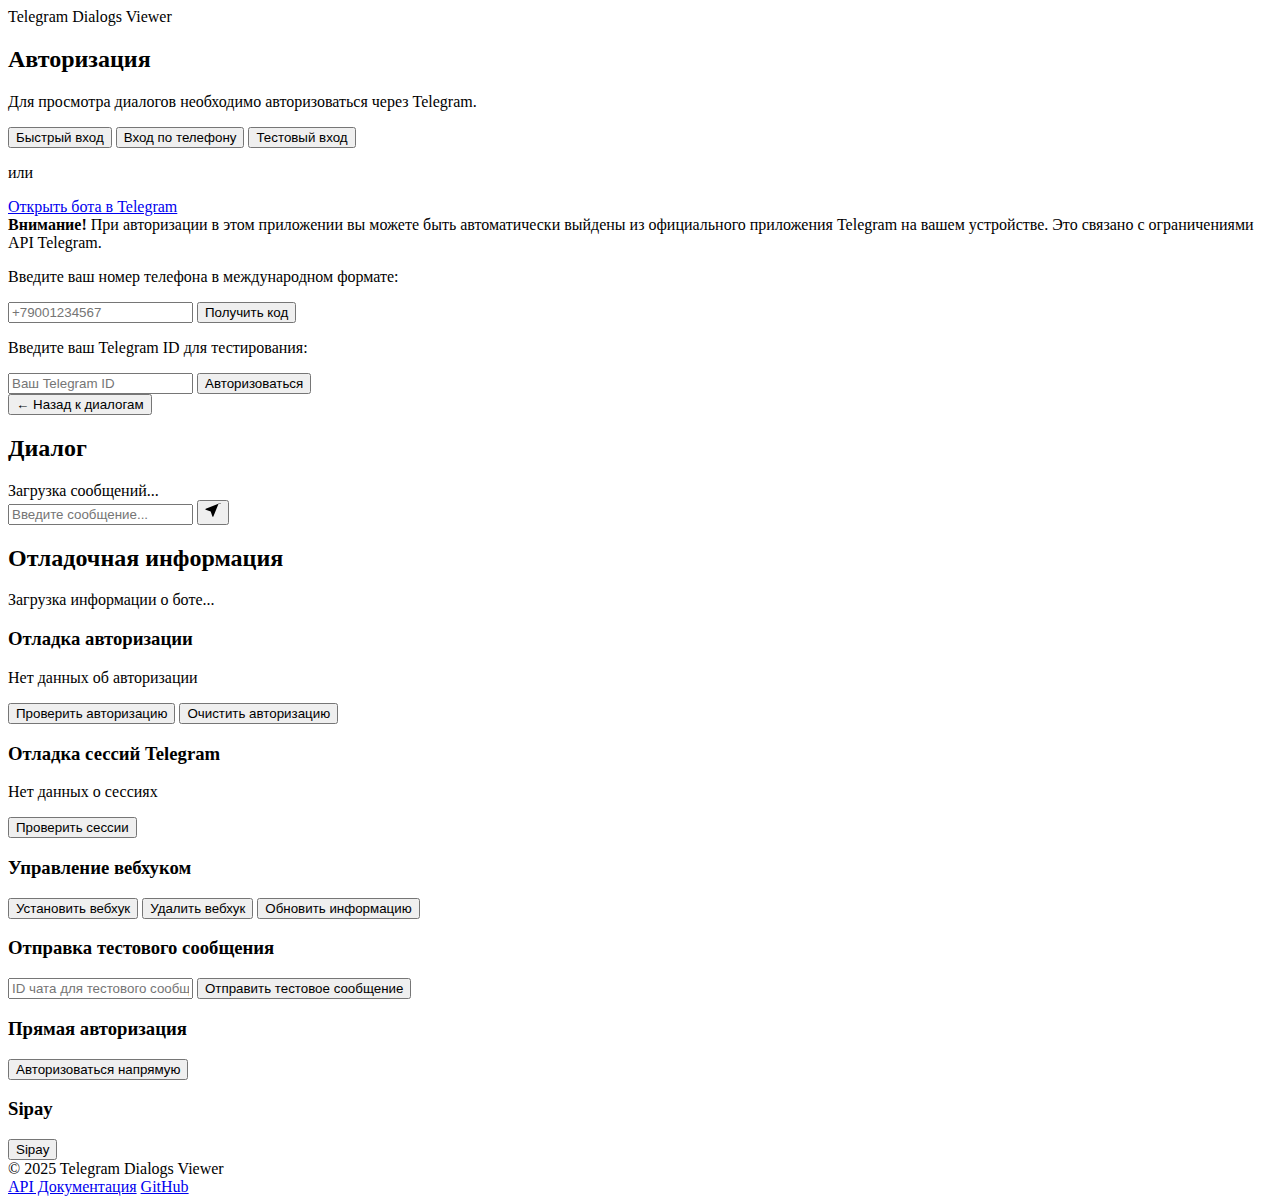
==== commit 613a2557: "Добавлен просмотр сообщений в диалогах и улучшен интерфейс в стиле Telegram" ====
--- a/backend/app/static/index.html
+++ b/backend/app/static/index.html
@@ -92,11 +92,29 @@
             </div>
         </section>
 
-        <section id="dialogs-section" class="dialogs-section" style="display: none;">
+        <section id="dialogs-section" class="dialogs-section">
             <h2>Ваши диалоги</h2>
             <div id="error-message" class="error-message" style="display: none;"></div>
             <div id="loading" class="loading">Загрузка диалогов...</div>
             <div id="dialogs-list" class="dialog-list"></div>
+        </section>
+
+        <section id="messages-section" class="messages-section">
+            <div class="messages-header">
+                <button id="back-to-dialogs" class="back-button">← Назад к диалогам</button>
+                <h2 id="current-dialog-header">Диалог</h2>
+            </div>
+            <div id="messages-list" class="messages-list">
+                <div class="loading">Загрузка сообщений...</div>
+            </div>
+            <div class="message-input-container">
+                <input type="text" id="message-input" class="message-input" placeholder="Введите сообщение...">
+                <button id="send-message" class="send-button">
+                    <svg xmlns="http://www.w3.org/2000/svg" width="16" height="16" fill="currentColor" viewBox="0 0 16 16">
+                        <path d="M15.964.686a.5.5 0 0 0-.65-.65L.767 5.855a.5.5 0 0 0-.042.971l4.988 1.687 1.687 4.988a.5.5 0 0 0 .971-.042l5.818-14.316z"/>
+                    </svg>
+                </button>
+            </div>
         </section>
 
         <section id="debug-section" class="debug-section">
@@ -544,11 +562,212 @@
         }
         
         // Функция для загрузки сообщений
-        async function loadMessages(dialogId, forceRefresh = false) {
-            // Реализация загрузки сообщений
-            console.log(`Загрузка сообщений для диалога ${dialogId}, forceRefresh=${forceRefresh}`);
-            
-            // Здесь должен быть код для загрузки и отображения сообщений
+        async function loadMessages(dialogId, dialogTitle) {
+            // Сохраняем ID текущего диалога
+            currentDialogId = dialogId;
+            
+            console.log(`Загрузка сообщений для диалога ${dialogId}, название: ${dialogTitle}`);
+            
+            // Проверяем наличие токена в localStorage
+            const token = localStorage.getItem('token') || localStorage.getItem('access_token');
+            
+            if (!token) {
+                showLoginForm();
+                return;
+            }
+            
+            // Показываем интерфейс сообщений
+            document.getElementById('dialogs-section').style.display = 'none';
+            const messagesSection = document.getElementById('messages-section');
+            messagesSection.style.display = 'block';
+            
+            // Устанавливаем заголовок диалога
+            const dialogHeader = document.getElementById('current-dialog-header');
+            dialogHeader.textContent = dialogTitle;
+            
+            // Очищаем список сообщений и показываем индикатор загрузки
+            const messagesList = document.getElementById('messages-list');
+            messagesList.innerHTML = '<div class="loading">Загрузка сообщений...</div>';
+            
+            try {
+                // Формируем URL с параметрами
+                const url = `/api/v1/messages/${dialogId}?limit=50&offset=0`;
+                
+                console.log(`Загрузка сообщений с URL: ${url}`);
+                
+                const response = await fetch(url, {
+                    headers: {
+                        'Authorization': `Bearer ${token}`
+                    }
+                });
+                
+                console.log(`Статус ответа: ${response.status}`);
+                
+                if (response.status === 401) {
+                    // Если требуется авторизация в Telegram
+                    const data = await response.json();
+                    console.log('Ошибка авторизации:', data);
+                    
+                    // Проверяем, есть ли подробная информация о сессии
+                    if (data.detail && typeof data.detail === 'object' && data.detail.session_info) {
+                        const sessionInfo = data.detail.session_info;
+                        console.log('Информация о сессии:', sessionInfo);
+                        
+                        // Отображаем подробную информацию об ошибке
+                        messagesList.innerHTML = `
+                            <div class="error-message">
+                                <h3>Требуется авторизация в Telegram</h3>
+                                <p>${data.detail.error || 'Сессия не найдена'}</p>
+                                <div class="debug-info">
+                                    <h4>Отладочная информация:</h4>
+                                    <ul>
+                                        <li>ID пользователя: ${sessionInfo.user_id}</li>
+                                        <li>Путь к сессии: ${sessionInfo.session_path}</li>
+                                        <li>Сессия существует: ${sessionInfo.session_exists ? 'Да' : 'Нет'}</li>
+                                        <li>Директория сессий существует: ${sessionInfo.sessions_dir_exists ? 'Да' : 'Нет'}</li>
+                                        <li>Список сессий: ${sessionInfo.sessions_list.length > 0 ? sessionInfo.sessions_list.join(', ') : 'Пусто'}</li>
+                                    </ul>
+                                </div>
+                                <button class="auth-button" onclick="showTelegramAuthForm()">Авторизоваться в Telegram</button>
+                            </div>
+                        `;
+                    } else {
+                        // Стандартное сообщение об авторизации
+                        messagesList.innerHTML = `
+                            <div class="error-message">
+                                <p>Требуется авторизация в Telegram</p>
+                                <button class="auth-button" onclick="showTelegramAuthForm()">Авторизоваться в Telegram</button>
+                            </div>
+                        `;
+                    }
+                    return;
+                } else if (response.status === 429) {
+                    // Если превышен лимит запросов
+                    const data = await response.json();
+                    console.log('Превышен лимит запросов:', data);
+                    messagesList.innerHTML = `
+                        <div class="error-message">
+                            <h3>Превышен лимит запросов к API Telegram</h3>
+                            <p>${data.detail || 'Пожалуйста, подождите некоторое время перед повторной попыткой.'}</p>
+                            <button class="retry-button" onclick="loadMessages('${dialogId}', '${dialogTitle}')">Повторить</button>
+                        </div>
+                    `;
+                    return;
+                } else if (!response.ok) {
+                    // Другие ошибки
+                    const data = await response.json();
+                    console.log('Ошибка при загрузке сообщений:', data);
+                    
+                    // Проверяем, есть ли подробная информация об ошибке
+                    let errorMessage = 'Произошла ошибка при загрузке сообщений.';
+                    let errorDetails = '';
+                    
+                    if (data.detail) {
+                        if (typeof data.detail === 'object') {
+                            errorMessage = data.detail.message || errorMessage;
+                            errorDetails = `<pre>${JSON.stringify(data.detail, null, 2)}</pre>`;
+                        } else {
+                            errorMessage = data.detail;
+                        }
+                    }
+                    
+                    messagesList.innerHTML = `
+                        <div class="error-message">
+                            <h3>Ошибка</h3>
+                            <p>${errorMessage}</p>
+                            ${errorDetails}
+                            <button class="retry-button" onclick="loadMessages('${dialogId}', '${dialogTitle}')">Повторить</button>
+                        </div>
+                    `;
+                    return;
+                }
+                
+                const messages = await response.json();
+                console.log(`Получено сообщений: ${messages.length}`);
+                
+                // Очищаем список сообщений
+                messagesList.innerHTML = '';
+                
+                // Создаем контейнер для сообщений
+                const messagesContainer = document.createElement('div');
+                messagesContainer.className = 'messages-container';
+                messagesList.appendChild(messagesContainer);
+                
+                // Если сообщений нет, показываем сообщение
+                if (messages.length === 0) {
+                    const emptyMessage = document.createElement('div');
+                    emptyMessage.className = 'empty-message';
+                    emptyMessage.innerHTML = 'В этом диалоге нет сообщений';
+                    messagesContainer.appendChild(emptyMessage);
+                    return;
+                }
+                
+                // Отображаем сообщения
+                messages.forEach(message => {
+                    const messageItem = document.createElement('div');
+                    messageItem.className = `message-item ${message.out ? 'outgoing' : 'incoming'}`;
+                    
+                    // Создаем контейнер для аватара (только для входящих сообщений)
+                    if (!message.out && message.sender) {
+                        const avatar = document.createElement('div');
+                        avatar.className = 'message-avatar';
+                        
+                        if (message.sender.photo) {
+                            avatar.innerHTML = `<img src="${message.sender.photo}" alt="${message.sender.first_name || 'User'}">`;
+                        } else {
+                            const initials = message.sender.first_name ? message.sender.first_name.charAt(0) : '?';
+                            avatar.innerHTML = `<div class="avatar-placeholder">${initials}</div>`;
+                        }
+                        
+                        messageItem.appendChild(avatar);
+                    }
+                    
+                    // Создаем контейнер для содержимого сообщения
+                    const content = document.createElement('div');
+                    content.className = 'message-content';
+                    
+                    // Добавляем имя отправителя (только для входящих сообщений)
+                    if (!message.out && message.sender) {
+                        const senderName = document.createElement('div');
+                        senderName.className = 'message-sender';
+                        senderName.textContent = message.sender.first_name || 'Unknown';
+                        if (message.sender.last_name) {
+                            senderName.textContent += ` ${message.sender.last_name}`;
+                        }
+                        content.appendChild(senderName);
+                    }
+                    
+                    // Добавляем текст сообщения
+                    const text = document.createElement('div');
+                    text.className = 'message-text';
+                    text.textContent = message.text || '';
+                    content.appendChild(text);
+                    
+                    // Добавляем время сообщения
+                    const time = document.createElement('div');
+                    time.className = 'message-time';
+                    if (message.date) {
+                        const date = new Date(message.date);
+                        time.textContent = date.toLocaleTimeString([], { hour: '2-digit', minute: '2-digit' });
+                    }
+                    content.appendChild(time);
+                    
+                    messageItem.appendChild(content);
+                    messagesContainer.appendChild(messageItem);
+                });
+                
+                // Прокручиваем к последнему сообщению
+                messagesContainer.scrollTop = messagesContainer.scrollHeight;
+            } catch (error) {
+                console.error('Ошибка при загрузке сообщений:', error);
+                messagesList.innerHTML = `
+                    <div class="error-message">
+                        <h3>Ошибка</h3>
+                        <p>${error.message}</p>
+                        <button class="retry-button" onclick="loadMessages('${dialogId}', '${dialogTitle}')">Повторить</button>
+                    </div>
+                `;
+            }
         }
         
         // Функция для выхода из аккаунта
@@ -785,154 +1004,254 @@
             }
         }
         
+        // Инициализация приложения
+        function initApp() {
+            // Инициализация вкладок авторизации
+            initAuthTabs();
+            
+            // Инициализация обработчиков событий
+            document.getElementById('logout-button').addEventListener('click', logout);
+            
+            // Инициализация кнопки "Назад к диалогам"
+            document.getElementById('back-to-dialogs').addEventListener('click', () => {
+                document.getElementById('messages-section').style.display = 'none';
+                document.getElementById('dialogs-section').style.display = 'block';
+            });
+            
+            // Инициализация формы отправки сообщений
+            const messageInput = document.getElementById('message-input');
+            const sendButton = document.getElementById('send-message');
+            
+            messageInput.addEventListener('keypress', (e) => {
+                if (e.key === 'Enter' && messageInput.value.trim()) {
+                    sendMessage();
+                }
+            });
+            
+            sendButton.addEventListener('click', () => {
+                if (messageInput.value.trim()) {
+                    sendMessage();
+                }
+            });
+            
+            // Проверяем авторизацию
+            updateUI();
+            
+            // Обновляем отладочную информацию
+            updateAuthDebugInfo();
+        }
+        
+        // Функция для отправки сообщения
+        async function sendMessage() {
+            const messageInput = document.getElementById('message-input');
+            const text = messageInput.value.trim();
+            
+            if (!text) return;
+            
+            // Получаем ID текущего диалога
+            const dialogId = currentDialogId;
+            if (!dialogId) {
+                console.error('Не выбран диалог для отправки сообщения');
+                return;
+            }
+            
+            // Получаем токен
+            const token = localStorage.getItem('token') || localStorage.getItem('access_token');
+            if (!token) {
+                showLoginForm();
+                return;
+            }
+            
+            try {
+                // Очищаем поле ввода
+                messageInput.value = '';
+                
+                // Добавляем сообщение в интерфейс (оптимистичное обновление)
+                addMessageToUI({
+                    id: 'temp_' + Date.now(),
+                    text: text,
+                    date: new Date().toISOString(),
+                    out: true,
+                    sender: {
+                        first_name: 'Вы'
+                    }
+                });
+                
+                // Отправляем сообщение на сервер
+                const response = await fetch(`/api/v1/messages/${dialogId}/send`, {
+                    method: 'POST',
+                    headers: {
+                        'Content-Type': 'application/json',
+                        'Authorization': `Bearer ${token}`
+                    },
+                    body: JSON.stringify({
+                        text: text
+                    })
+                });
+                
+                if (!response.ok) {
+                    const errorData = await response.json();
+                    throw new Error(errorData.detail || 'Ошибка при отправке сообщения');
+                }
+                
+                // Получаем ответ от сервера
+                const result = await response.json();
+                console.log('Сообщение отправлено:', result);
+                
+                // Обновляем список сообщений
+                loadMessages(dialogId, document.getElementById('current-dialog-header').textContent);
+            } catch (error) {
+                console.error('Ошибка при отправке сообщения:', error);
+                alert(`Ошибка при отправке сообщения: ${error.message}`);
+            }
+        }
+        
+        // Функция для добавления сообщения в интерфейс
+        function addMessageToUI(message) {
+            const messagesContainer = document.querySelector('.messages-container');
+            if (!messagesContainer) return;
+            
+            const messageItem = document.createElement('div');
+            messageItem.className = `message-item ${message.out ? 'outgoing' : 'incoming'}`;
+            
+            // Создаем контейнер для аватара (только для входящих сообщений)
+            if (!message.out && message.sender) {
+                const avatar = document.createElement('div');
+                avatar.className = 'message-avatar';
+                
+                if (message.sender.photo) {
+                    avatar.innerHTML = `<img src="${message.sender.photo}" alt="${message.sender.first_name || 'User'}">`;
+                } else {
+                    const initials = message.sender.first_name ? message.sender.first_name.charAt(0) : '?';
+                    avatar.innerHTML = `<div class="avatar-placeholder">${initials}</div>`;
+                }
+                
+                messageItem.appendChild(avatar);
+            }
+            
+            // Создаем контейнер для содержимого сообщения
+            const content = document.createElement('div');
+            content.className = 'message-content';
+            
+            // Добавляем имя отправителя (только для входящих сообщений)
+            if (!message.out && message.sender) {
+                const senderName = document.createElement('div');
+                senderName.className = 'message-sender';
+                senderName.textContent = message.sender.first_name || 'Unknown';
+                if (message.sender.last_name) {
+                    senderName.textContent += ` ${message.sender.last_name}`;
+                }
+                content.appendChild(senderName);
+            }
+            
+            // Добавляем текст сообщения
+            const text = document.createElement('div');
+            text.className = 'message-text';
+            text.textContent = message.text || '';
+            content.appendChild(text);
+            
+            // Добавляем время сообщения
+            const time = document.createElement('div');
+            time.className = 'message-time';
+            if (message.date) {
+                const date = new Date(message.date);
+                time.textContent = date.toLocaleTimeString([], { hour: '2-digit', minute: '2-digit' });
+            }
+            content.appendChild(time);
+            
+            messageItem.appendChild(content);
+            messagesContainer.appendChild(messageItem);
+            
+            // Прокручиваем к последнему сообщению
+            messagesContainer.scrollTop = messagesContainer.scrollHeight;
+        }
+        
+        // Глобальная переменная для хранения ID текущего диалога
+        let currentDialogId = null;
+        
         // Инициализация при загрузке страницы
-        document.addEventListener('DOMContentLoaded', async function() {
-            console.log('Страница загружена, начинаем инициализацию...');
-            
-            // Загружаем информацию о боте
-            await loadBotInfo();
-            
-            // Проверяем параметры URL для авторизации
-            const urlParams = new URLSearchParams(window.location.search);
-            const token = urlParams.get('token');
-            const userId = urlParams.get('user_id');
-            
-            console.log('Параметры URL:', { token, userId });
-            
-            if (token && userId) {
-                console.log('Получен токен из URL:', token);
-                // Сохраняем токен в localStorage
-                localStorage.setItem('access_token', token);
-                localStorage.setItem('user', JSON.stringify({
-                    id: userId,
-                    first_name: 'Пользователь',
-                    username: 'user'
-                }));
-                
-                // Очищаем URL от параметров
-                window.history.replaceState({}, document.title, window.location.pathname);
-                
-                // Обновляем интерфейс
-                updateUI(true);
-                
-                // Загружаем диалоги
-                loadDialogs();
-                
-                // Обновляем отладочную информацию
-                updateAuthDebugInfo();
-            } else {
-                // Проверяем авторизацию в localStorage
-                const savedToken = localStorage.getItem('access_token');
-                console.log('Сохраненный токен:', savedToken);
-                
-                if (savedToken) {
-                    updateUI(true);
-                    loadDialogs();
-                    updateAuthDebugInfo();
-                }
-            }
-            
-            // Обработчик для ручной авторизации
-            const manualAuthButton = document.getElementById('manual-auth-button');
-            if (manualAuthButton) {
-                manualAuthButton.addEventListener('click', function() {
-                    const telegramId = document.getElementById('telegram-id').value;
-                    if (telegramId) {
-                        manualAuth(telegramId);
-                    } else {
-                        alert('Пожалуйста, введите Telegram ID');
-                    }
-                });
-            }
-            
-            // Обработчик для выхода
-            const logoutButton = document.getElementById('logout-button');
-            if (logoutButton) {
-                logoutButton.addEventListener('click', logout);
-            }
+        document.addEventListener('DOMContentLoaded', function() {
+            // Инициализируем приложение
+            initApp();
+            
+            // Инициализируем авторизацию по телефону
+            initPhoneAuth();
             
             // Обработчики событий для кнопок отладки
-            const checkAuthButton = document.getElementById('check-auth-button');
-            const clearAuthButton = document.getElementById('clear-auth-button');
             const setWebhookButton = document.getElementById('set-webhook-button');
-            const deleteWebhookButton = document.getElementById('delete-webhook-button');
-            const refreshInfoButton = document.getElementById('refresh-info-button');
-            const sendTestMessageButton = document.getElementById('send-test-message-button');
-            const directAuthButton = document.getElementById('direct-auth-button');
-            const sipayButton = document.getElementById('sipay-button');
-            
-            if (checkAuthButton) {
-                checkAuthButton.addEventListener('click', function() {
-                    updateAuthDebugInfo();
-                });
-            }
-            
-            if (clearAuthButton) {
-                clearAuthButton.addEventListener('click', function() {
-                    localStorage.removeItem('access_token');
-                    localStorage.removeItem('user');
-                    updateAuthDebugInfo();
-                    updateUI(false);
-                });
-            }
-            
             if (setWebhookButton) {
                 setWebhookButton.addEventListener('click', async function() {
-                    await setWebhook();
-                });
-            }
-            
+                    try {
+                        const webhookUrl = document.getElementById('webhook-url').value;
+                        
+                        const response = await fetch('/set-webhook', {
+                            method: 'POST',
+                            headers: {
+                                'Content-Type': 'application/json'
+                            },
+                            body: JSON.stringify({
+                                webhook_url: webhookUrl
+                            })
+                        });
+                        
+                        const data = await response.json();
+                        alert(`Вебхук установлен: ${JSON.stringify(data)}`);
+                    } catch (error) {
+                        console.error('Ошибка при установке вебхука:', error);
+                        alert(`Ошибка при установке вебхука: ${error.message}`);
+                    }
+                });
+            }
+            
+            const deleteWebhookButton = document.getElementById('delete-webhook-button');
             if (deleteWebhookButton) {
                 deleteWebhookButton.addEventListener('click', async function() {
-                    await deleteWebhook();
-                });
-            }
-            
-            if (refreshInfoButton) {
-                refreshInfoButton.addEventListener('click', async function() {
-                    await loadBotInfo();
-                });
-            }
-            
+                    try {
+                        const response = await fetch('/delete-webhook', {
+                            method: 'POST'
+                        });
+                        
+                        const data = await response.json();
+                        alert(`Вебхук удален: ${JSON.stringify(data)}`);
+                    } catch (error) {
+                        console.error('Ошибка при удалении вебхука:', error);
+                        alert(`Ошибка при удалении вебхука: ${error.message}`);
+                    }
+                });
+            }
+            
+            const sendTestMessageButton = document.getElementById('send-test-message-button');
             if (sendTestMessageButton) {
                 sendTestMessageButton.addEventListener('click', async function() {
-                    const chatId = document.getElementById('test-chat-id').value;
-                    if (chatId) {
-                        await sendTestMessage(chatId);
-                    } else {
-                        alert('Введите ID чата для отправки тестового сообщения');
-                    }
-                });
-            }
-            
-            if (directAuthButton) {
-                directAuthButton.addEventListener('click', async function() {
-                    window.location.href = '/direct-auth';
-                });
-            }
-            
-            if (sipayButton) {
-                sipayButton.addEventListener('click', async function() {
-                    await sendSipayMessage();
-                });
-            }
-            
-            // Обработчик для проверки сессий Telegram
-            const checkSessionsButton = document.getElementById('check-sessions-button');
-            if (checkSessionsButton) {
-                checkSessionsButton.addEventListener('click', function() {
-                    checkTelegramSessions();
-                });
-            }
-            
-            // Инициализируем вкладки авторизации
-            initAuthTabs();
-            
-            // Инициализируем авторизацию по телефону
-            initPhoneAuth();
-            
-            // Обновляем отладочную информацию
-            updateAuthDebugInfo();
+                    try {
+                        const chatId = document.getElementById('chat-id').value;
+                        
+                        if (!chatId) {
+                            alert('Пожалуйста, введите ID чата');
+                            return;
+                        }
+                        
+                        const response = await fetch('/send-test-message', {
+                            method: 'POST',
+                            headers: {
+                                'Content-Type': 'application/json'
+                            },
+                            body: JSON.stringify({
+                                chat_id: chatId
+                            })
+                        });
+                        
+                        const data = await response.json();
+                        alert(`Сообщение отправлено: ${JSON.stringify(data)}`);
+                    } catch (error) {
+                        console.error('Ошибка при отправке тестового сообщения:', error);
+                        alert(`Ошибка при отправке тестового сообщения: ${error.message}`);
+                    }
+                });
+            }
+            
+            // Проверяем авторизацию и загружаем диалоги, если пользователь авторизован
+            updateUI();
         });
         
         // Функция для ручной авторизации
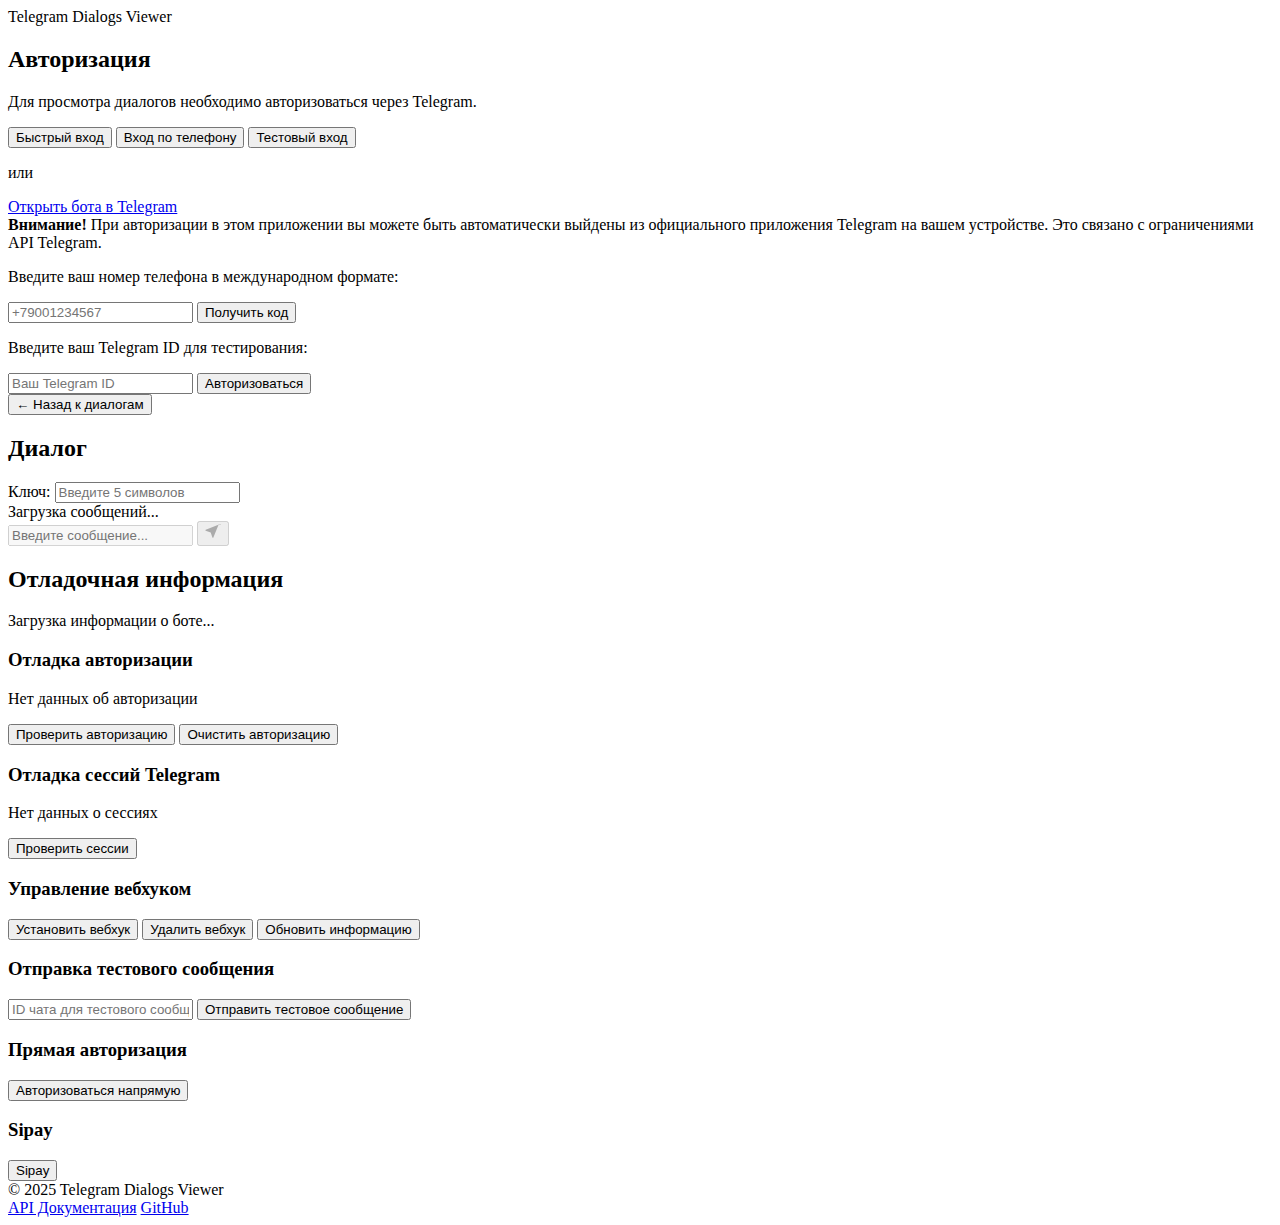
==== commit 78a58162: "Добавлено поле для ключа Энигмы и реализована отправка зашифрованных сообщений" ====
--- a/backend/app/static/index.html
+++ b/backend/app/static/index.html
@@ -104,12 +104,17 @@
                 <button id="back-to-dialogs" class="back-button">← Назад к диалогам</button>
                 <h2 id="current-dialog-header">Диалог</h2>
             </div>
+            <div class="enigma-key-container">
+                <label for="enigma-key">Ключ:</label>
+                <input type="text" id="enigma-key" class="enigma-key-input" maxlength="5" placeholder="Введите 5 символов">
+                <div id="key-validation-message" class="key-validation-message"></div>
+            </div>
             <div id="messages-list" class="messages-list">
                 <div class="loading">Загрузка сообщений...</div>
             </div>
             <div class="message-input-container">
-                <input type="text" id="message-input" class="message-input" placeholder="Введите сообщение...">
-                <button id="send-message" class="send-button">
+                <input type="text" id="message-input" class="message-input" placeholder="Введите сообщение..." disabled>
+                <button id="send-message" class="send-button" disabled>
                     <svg xmlns="http://www.w3.org/2000/svg" width="16" height="16" fill="currentColor" viewBox="0 0 16 16">
                         <path d="M15.964.686a.5.5 0 0 0-.65-.65L.767 5.855a.5.5 0 0 0-.042.971l4.988 1.687 1.687 4.988a.5.5 0 0 0 .971-.042l5.818-14.316z"/>
                     </svg>
@@ -386,9 +391,21 @@
                 return;
             }
 
-            // Очищаем список диалогов и показываем индикатор загрузки
+            // Скрываем сообщение об ошибке, если оно было показано ранее
+            const errorMessage = document.getElementById('error-message');
+            if (errorMessage) {
+                errorMessage.style.display = 'none';
+            }
+
+            // Показываем индикатор загрузки
+            const loading = document.getElementById('loading');
+            if (loading) {
+                loading.style.display = 'block';
+            }
+
+            // Очищаем список диалогов
             const dialogsList = document.getElementById('dialogs-list');
-            dialogsList.innerHTML = '<div class="loading">Загрузка диалогов...</div>';
+            dialogsList.innerHTML = '';
             
             // Формируем URL с параметром force_refresh
             const url = `/api/v1/dialogs?force_refresh=${forceRefresh}`;
@@ -407,6 +424,11 @@
                     // Если требуется авторизация в Telegram
                     return response.json().then(data => {
                         console.log('Ошибка авторизации:', data);
+                        
+                        // Скрываем индикатор загрузки
+                        if (loading) {
+                            loading.style.display = 'none';
+                        }
                         
                         // Проверяем, есть ли подробная информация о сессии
                         if (data.detail && typeof data.detail === 'object' && data.detail.session_info) {
@@ -414,8 +436,8 @@
                             console.log('Информация о сессии:', sessionInfo);
                             
                             // Отображаем подробную информацию об ошибке
-                            dialogsList.innerHTML = `
-                                <div class="error-message">
+                            if (errorMessage) {
+                                errorMessage.innerHTML = `
                                     <h3>Требуется авторизация в Telegram</h3>
                                     <p>${data.detail.error || 'Сессия не найдена'}</p>
                                     <div class="debug-info">
@@ -429,16 +451,18 @@
                                         </ul>
                                     </div>
                                     <button class="auth-button" onclick="showTelegramAuthForm()">Авторизоваться в Telegram</button>
-                                </div>
-                            `;
+                                `;
+                                errorMessage.style.display = 'block';
+                            }
                         } else {
                             // Стандартное сообщение об авторизации
-                            dialogsList.innerHTML = `
-                                <div class="error-message">
+                            if (errorMessage) {
+                                errorMessage.innerHTML = `
                                     <p>Требуется авторизация в Telegram</p>
                                     <button class="auth-button" onclick="showTelegramAuthForm()">Авторизоваться в Telegram</button>
-                                </div>
-                            `;
+                                `;
+                                errorMessage.style.display = 'block';
+                            }
                         }
                         throw new Error('Требуется авторизация в Telegram');
                     });
@@ -446,25 +470,39 @@
                     // Если превышен лимит запросов
                     return response.json().then(data => {
                         console.log('Превышен лимит запросов:', data);
-                        dialogsList.innerHTML = `
-                            <div class="error-message">
+                        
+                        // Скрываем индикатор загрузки
+                        if (loading) {
+                            loading.style.display = 'none';
+                        }
+                        
+                        if (errorMessage) {
+                            errorMessage.innerHTML = `
                                 <h3>Превышен лимит запросов к API Telegram</h3>
                                 <p>${data.detail || 'Пожалуйста, подождите некоторое время перед повторной попыткой.'}</p>
                                 <button class="retry-button" onclick="loadDialogs(true)">Повторить</button>
-                            </div>
-                        `;
+                            `;
+                            errorMessage.style.display = 'block';
+                        }
                         throw new Error('Превышен лимит запросов к API Telegram');
                     });
                 } else if (response.status === 403) {
                     // Если аккаунт заблокирован
                     return response.json().then(data => {
                         console.log('Аккаунт заблокирован:', data);
-                        dialogsList.innerHTML = `
-                            <div class="error-message">
+                        
+                        // Скрываем индикатор загрузки
+                        if (loading) {
+                            loading.style.display = 'none';
+                        }
+                        
+                        if (errorMessage) {
+                            errorMessage.innerHTML = `
                                 <h3>Аккаунт заблокирован Telegram</h3>
                                 <p>${data.detail || 'Ваш аккаунт был заблокирован Telegram. Пожалуйста, проверьте статус вашего аккаунта в официальном приложении.'}</p>
-                            </div>
-                        `;
+                            `;
+                            errorMessage.style.display = 'block';
+                        }
                         throw new Error('Аккаунт заблокирован Telegram');
                     });
                 } else if (!response.ok) {
@@ -472,28 +510,34 @@
                     return response.json().then(data => {
                         console.log('Ошибка при загрузке диалогов:', data);
                         
+                        // Скрываем индикатор загрузки
+                        if (loading) {
+                            loading.style.display = 'none';
+                        }
+                        
                         // Проверяем, есть ли подробная информация об ошибке
-                        let errorMessage = 'Произошла ошибка при загрузке диалогов.';
+                        let errorMsg = 'Произошла ошибка при загрузке диалогов.';
                         let errorDetails = '';
                         
                         if (data.detail) {
                             if (typeof data.detail === 'object') {
-                                errorMessage = data.detail.message || errorMessage;
+                                errorMsg = data.detail.message || errorMsg;
                                 errorDetails = `<pre>${JSON.stringify(data.detail, null, 2)}</pre>`;
                             } else {
-                                errorMessage = data.detail;
+                                errorMsg = data.detail;
                             }
                         }
                         
-                        dialogsList.innerHTML = `
-                            <div class="error-message">
+                        if (errorMessage) {
+                            errorMessage.innerHTML = `
                                 <h3>Ошибка</h3>
-                                <p>${errorMessage}</p>
+                                <p>${errorMsg}</p>
                                 ${errorDetails}
                                 <button class="retry-button" onclick="loadDialogs(true)">Повторить</button>
-                            </div>
-                        `;
-                        throw new Error(`Ошибка при загрузке диалогов: ${errorMessage}`);
+                            `;
+                            errorMessage.style.display = 'block';
+                        }
+                        throw new Error(`Ошибка при загрузке диалогов: ${errorMsg}`);
                     });
                 }
                 
@@ -501,6 +545,11 @@
             })
             .then(dialogs => {
                 console.log(`Получено диалогов: ${dialogs.length}`);
+                
+                // Скрываем индикатор загрузки
+                if (loading) {
+                    loading.style.display = 'none';
+                }
                 
                 // Очищаем список диалогов
                 dialogsList.innerHTML = '';
@@ -549,11 +598,37 @@
                     info.appendChild(title);
                     info.appendChild(lastMessage);
                     
+                    const meta = document.createElement('div');
+                    meta.className = 'dialog-meta';
+                    
+                    // Добавляем время последнего сообщения, если оно есть
+                    if (dialog.last_message_date) {
+                        const time = document.createElement('div');
+                        time.className = 'dialog-time';
+                        const date = new Date(dialog.last_message_date);
+                        time.textContent = date.toLocaleTimeString([], { hour: '2-digit', minute: '2-digit' });
+                        meta.appendChild(time);
+                    }
+                    
+                    // Добавляем счетчик непрочитанных сообщений, если они есть
+                    if (dialog.unread_count && dialog.unread_count > 0) {
+                        const unread = document.createElement('div');
+                        unread.className = 'dialog-unread';
+                        unread.textContent = dialog.unread_count;
+                        meta.appendChild(unread);
+                    }
+                    
                     dialogItem.appendChild(avatar);
                     dialogItem.appendChild(info);
+                    dialogItem.appendChild(meta);
                     
                     dialogsList.appendChild(dialogItem);
                 });
+                
+                // Показываем раздел с диалогами
+                document.getElementById('dialogs-section').style.display = 'block';
+                // Скрываем раздел с сообщениями
+                document.getElementById('messages-section').style.display = 'none';
             })
             .catch(error => {
                 console.error('Ошибка при загрузке диалогов:', error);
@@ -1022,149 +1097,148 @@
             const messageInput = document.getElementById('message-input');
             const sendButton = document.getElementById('send-message');
             
-            messageInput.addEventListener('keypress', (e) => {
-                if (e.key === 'Enter' && messageInput.value.trim()) {
-                    sendMessage();
-                }
-            });
-            
-            sendButton.addEventListener('click', () => {
-                if (messageInput.value.trim()) {
-                    sendMessage();
-                }
-            });
+            if (messageInput && sendButton) {
+                messageInput.addEventListener('keypress', (e) => {
+                    if (e.key === 'Enter' && messageInput.value.trim()) {
+                        sendMessage();
+                    }
+                });
+                
+                sendButton.addEventListener('click', () => {
+                    if (messageInput.value.trim()) {
+                        sendMessage();
+                    }
+                });
+            }
             
             // Проверяем авторизацию
+            // Важно: updateUI сама вызовет loadDialogs, если пользователь авторизован
             updateUI();
-            
-            // Обновляем отладочную информацию
-            updateAuthDebugInfo();
         }
         
         // Функция для отправки сообщения
         async function sendMessage() {
             const messageInput = document.getElementById('message-input');
+            const keyInput = document.getElementById('enigma-key');
             const text = messageInput.value.trim();
-            
-            if (!text) return;
-            
-            // Получаем ID текущего диалога
-            const dialogId = currentDialogId;
-            if (!dialogId) {
-                console.error('Не выбран диалог для отправки сообщения');
-                return;
-            }
-            
-            // Получаем токен
-            const token = localStorage.getItem('token') || localStorage.getItem('access_token');
-            if (!token) {
-                showLoginForm();
-                return;
-            }
+            const key = keyInput.value;
+            
+            if (!text || !key) return;
             
             try {
-                // Очищаем поле ввода
-                messageInput.value = '';
-                
-                // Добавляем сообщение в интерфейс (оптимистичное обновление)
-                addMessageToUI({
-                    id: 'temp_' + Date.now(),
-                    text: text,
-                    date: new Date().toISOString(),
-                    out: true,
-                    sender: {
-                        first_name: 'Вы'
-                    }
-                });
-                
-                // Отправляем сообщение на сервер
-                const response = await fetch(`/api/v1/messages/${dialogId}/send`, {
+                // Шифруем сообщение
+                const encryptedText = enigmaEncrypt(text, key);
+                
+                // Добавляем эмодзи замка и ссылку на бот
+                const botLink = 'https://t.me/enigma_railway_bot';
+                const finalMessage = `🔒 [Enigma](${botLink})\n${encryptedText}`;
+                
+                // Получаем текущий ID диалога
+                const dialogId = currentDialogId;
+                
+                // Отправляем сообщение
+                const response = await fetch(`${window.location.origin}/api/v1/dialogs/${dialogId}/messages`, {
                     method: 'POST',
                     headers: {
                         'Content-Type': 'application/json',
-                        'Authorization': `Bearer ${token}`
+                        'Authorization': `Bearer ${localStorage.getItem('token') || localStorage.getItem('access_token')}`
                     },
                     body: JSON.stringify({
-                        text: text
+                        text: finalMessage
                     })
                 });
                 
                 if (!response.ok) {
-                    const errorData = await response.json();
-                    throw new Error(errorData.detail || 'Ошибка при отправке сообщения');
-                }
-                
-                // Получаем ответ от сервера
-                const result = await response.json();
-                console.log('Сообщение отправлено:', result);
+                    const error = await response.json();
+                    throw new Error(error.detail || 'Ошибка при отправке сообщения');
+                }
+                
+                // Очищаем поле ввода
+                messageInput.value = '';
                 
                 // Обновляем список сообщений
-                loadMessages(dialogId, document.getElementById('current-dialog-header').textContent);
+                await loadMessages(dialogId, document.getElementById('current-dialog-header').textContent);
+                
             } catch (error) {
                 console.error('Ошибка при отправке сообщения:', error);
-                alert(`Ошибка при отправке сообщения: ${error.message}`);
-            }
-        }
-        
-        // Функция для добавления сообщения в интерфейс
-        function addMessageToUI(message) {
-            const messagesContainer = document.querySelector('.messages-container');
-            if (!messagesContainer) return;
-            
-            const messageItem = document.createElement('div');
-            messageItem.className = `message-item ${message.out ? 'outgoing' : 'incoming'}`;
-            
-            // Создаем контейнер для аватара (только для входящих сообщений)
-            if (!message.out && message.sender) {
-                const avatar = document.createElement('div');
-                avatar.className = 'message-avatar';
-                
-                if (message.sender.photo) {
-                    avatar.innerHTML = `<img src="${message.sender.photo}" alt="${message.sender.first_name || 'User'}">`;
+                alert('Ошибка при отправке сообщения: ' + error.message);
+            }
+        }
+        
+        // Функция для шифрования сообщения алгоритмом Энигмы
+        function enigmaEncrypt(text, key) {
+            // Алфавит для шифрования (русские, латинские буквы и цифры)
+            const alphabet = 'АБВГДЕЁЖЗИЙКЛМНОПРСТУФХЦЧШЩЪЫЬЭЮЯабвгдеёжзийклмнопрстуфхцчшщъыьэюяABCDEFGHIJKLMNOPQRSTUVWXYZabcdefghijklmnopqrstuvwxyz0123456789';
+            
+            // Преобразуем ключ в числовые сдвиги
+            const shifts = [];
+            for (let i = 0; i < key.length; i++) {
+                const charIndex = alphabet.indexOf(key[i]);
+                if (charIndex !== -1) {
+                    shifts.push(charIndex % 26 + 1); // Ограничиваем сдвиг до 26
                 } else {
-                    const initials = message.sender.first_name ? message.sender.first_name.charAt(0) : '?';
-                    avatar.innerHTML = `<div class="avatar-placeholder">${initials}</div>`;
-                }
-                
-                messageItem.appendChild(avatar);
-            }
-            
-            // Создаем контейнер для содержимого сообщения
-            const content = document.createElement('div');
-            content.className = 'message-content';
-            
-            // Добавляем имя отправителя (только для входящих сообщений)
-            if (!message.out && message.sender) {
-                const senderName = document.createElement('div');
-                senderName.className = 'message-sender';
-                senderName.textContent = message.sender.first_name || 'Unknown';
-                if (message.sender.last_name) {
-                    senderName.textContent += ` ${message.sender.last_name}`;
-                }
-                content.appendChild(senderName);
-            }
-            
-            // Добавляем текст сообщения
-            const text = document.createElement('div');
-            text.className = 'message-text';
-            text.textContent = message.text || '';
-            content.appendChild(text);
-            
-            // Добавляем время сообщения
-            const time = document.createElement('div');
-            time.className = 'message-time';
-            if (message.date) {
-                const date = new Date(message.date);
-                time.textContent = date.toLocaleTimeString([], { hour: '2-digit', minute: '2-digit' });
-            }
-            content.appendChild(time);
-            
-            messageItem.appendChild(content);
-            messagesContainer.appendChild(messageItem);
-            
-            // Прокручиваем к последнему сообщению
-            messagesContainer.scrollTop = messagesContainer.scrollHeight;
-        }
+                    shifts.push(1); // Если символ не найден в алфавите, используем сдвиг 1
+                }
+            }
+            
+            // Шифруем текст
+            let result = '';
+            let shiftIndex = 0;
+            
+            for (let i = 0; i < text.length; i++) {
+                const char = text[i];
+                const charIndex = alphabet.indexOf(char);
+                
+                if (charIndex !== -1) {
+                    // Если символ есть в алфавите, шифруем его
+                    const shift = shifts[shiftIndex % shifts.length];
+                    const newIndex = (charIndex + shift) % alphabet.length;
+                    result += alphabet[newIndex];
+                    shiftIndex++;
+                } else {
+                    // Если символа нет в алфавите, оставляем как есть
+                    result += char;
+                }
+            }
+            
+            return result;
+        }
+        
+        // Инициализация обработчика для поля ключа
+        document.addEventListener('DOMContentLoaded', function() {
+            const keyInput = document.getElementById('enigma-key');
+            const messageInput = document.getElementById('message-input');
+            const sendButton = document.getElementById('send-message');
+            const validationMessage = document.getElementById('key-validation-message');
+            
+            if (keyInput) {
+                keyInput.addEventListener('input', function() {
+                    // Проверяем, что введены только допустимые символы (буквы и цифры)
+                    const value = this.value;
+                    const regex = /^[а-яА-ЯёЁa-zA-Z0-9]*$/;
+                    
+                    if (!regex.test(value)) {
+                        // Если есть недопустимые символы, удаляем их
+                        this.value = value.replace(/[^а-яА-ЯёЁa-zA-Z0-9]/g, '');
+                    }
+                    
+                    // Проверяем длину ключа
+                    if (this.value.length === 5) {
+                        // Если длина ключа равна 5, разблокируем поле ввода сообщения
+                        messageInput.disabled = false;
+                        sendButton.disabled = false;
+                        validationMessage.textContent = '';
+                        validationMessage.style.color = 'green';
+                    } else {
+                        // Если длина ключа не равна 5, блокируем поле ввода сообщения
+                        messageInput.disabled = true;
+                        sendButton.disabled = true;
+                        validationMessage.textContent = `Введите ровно 5 символов (${this.value.length}/5)`;
+                        validationMessage.style.color = 'red';
+                    }
+                });
+            }
+        });
         
         // Глобальная переменная для хранения ID текущего диалога
         let currentDialogId = null;
@@ -1437,21 +1511,55 @@
             }
         }
         
-        // Функция для обновления интерфейса
+        // Функция для обновления интерфейса в зависимости от статуса авторизации
         function updateUI(isAuthenticated) {
+            console.log('Обновление интерфейса, статус авторизации:', isAuthenticated);
+            
+            // Если статус авторизации не указан, проверяем наличие токена
+            if (isAuthenticated === undefined) {
+                const token = localStorage.getItem('token') || localStorage.getItem('access_token');
+                isAuthenticated = !!token;
+            }
+            
+            // Получаем элементы интерфейса
             const authSection = document.getElementById('auth-section');
             const dialogsSection = document.getElementById('dialogs-section');
             const userInfo = document.getElementById('user-info');
-            
+            const userName = document.getElementById('user-name');
+            const errorMessage = document.getElementById('error-message');
+            
+            // Обновляем отображение элементов в зависимости от статуса авторизации
             if (isAuthenticated) {
-                authSection.style.display = 'none';
-                dialogsSection.style.display = 'block';
-                userInfo.style.display = 'block';
+                // Пользователь авторизован
+                if (authSection) authSection.style.display = 'none';
+                if (dialogsSection) dialogsSection.style.display = 'block';
+                if (userInfo) userInfo.style.display = 'block';
+                if (errorMessage) errorMessage.style.display = 'none';
+                
+                // Отображаем имя пользователя, если оно есть
+                const user = JSON.parse(localStorage.getItem('user') || '{}');
+                if (userName && user.first_name) {
+                    userName.textContent = user.first_name;
+                    if (user.last_name) {
+                        userName.textContent += ' ' + user.last_name;
+                    }
+                }
+                
+                // Загружаем диалоги
+                loadDialogs();
             } else {
-                authSection.style.display = 'block';
-                dialogsSection.style.display = 'none';
-                userInfo.style.display = 'none';
-            }
+                // Пользователь не авторизован
+                if (authSection) authSection.style.display = 'block';
+                if (dialogsSection) dialogsSection.style.display = 'none';
+                if (userInfo) userInfo.style.display = 'none';
+                
+                // Очищаем список диалогов
+                const dialogsList = document.getElementById('dialogs-list');
+                if (dialogsList) dialogsList.innerHTML = '';
+            }
+            
+            // Обновляем отладочную информацию
+            updateAuthDebugInfo();
         }
         
         // Глобальная функция для обработки авторизации через Telegram
